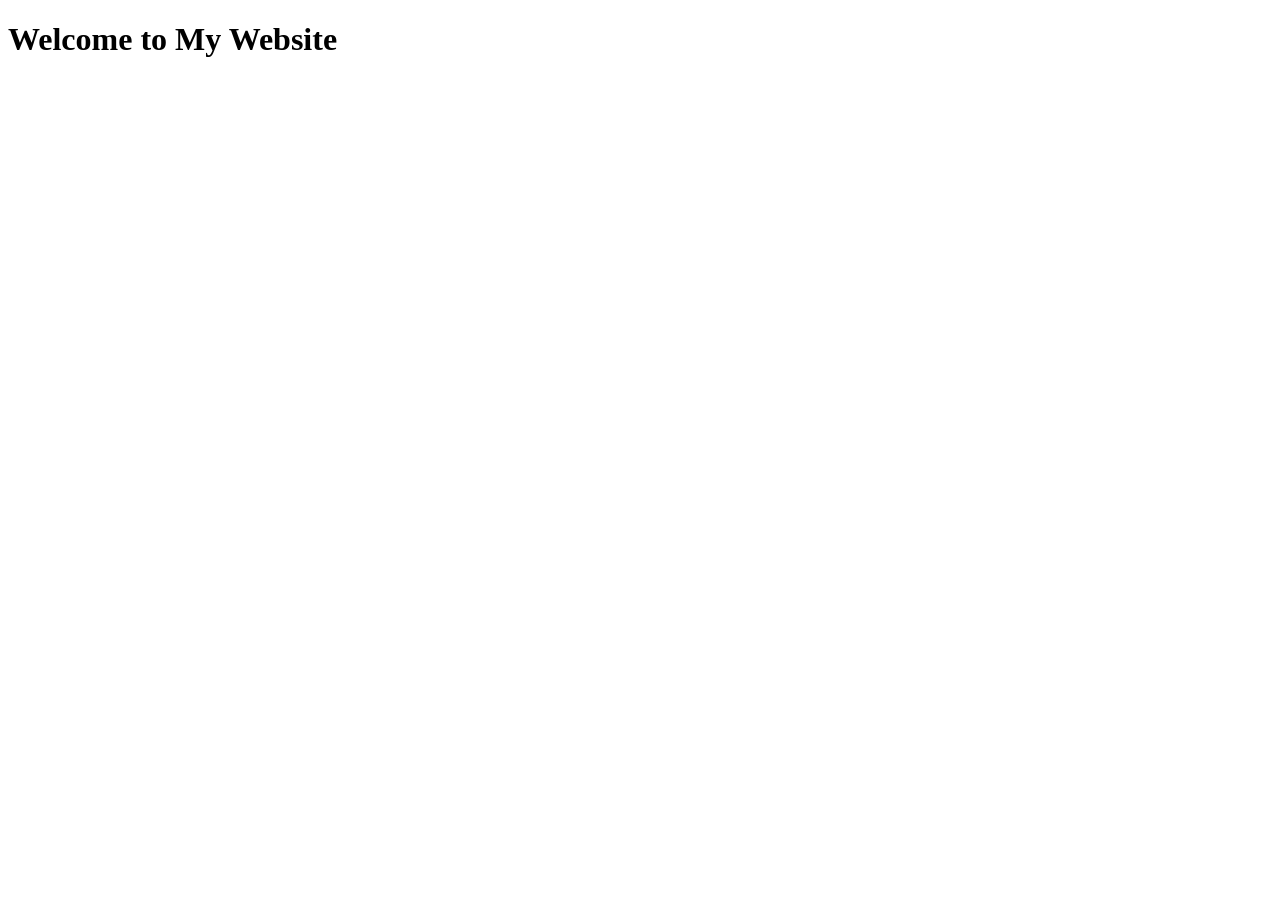
==== html/index.html @ aed86ebc "bab" ====
<!DOCTYPE html>
<html lang="en">
  <head>
    <meta charset="UTF-8">
    <meta name="viewport" content="width=device-width, initial-scale=1.0">
    <meta http-equiv="X-UA-Compatible" content="ie=edge">
    <title>My Website</title>
    <link rel="stylesheet" href="./style.css">
    <link rel="icon" href="./favicon.ico" type="image/x-icon">
  </head>
  <body>
    <main>



        
        <h1>Welcome to My Website</h1>  





    </main>
    <script src="index.js"></script>
  </body>
</html>
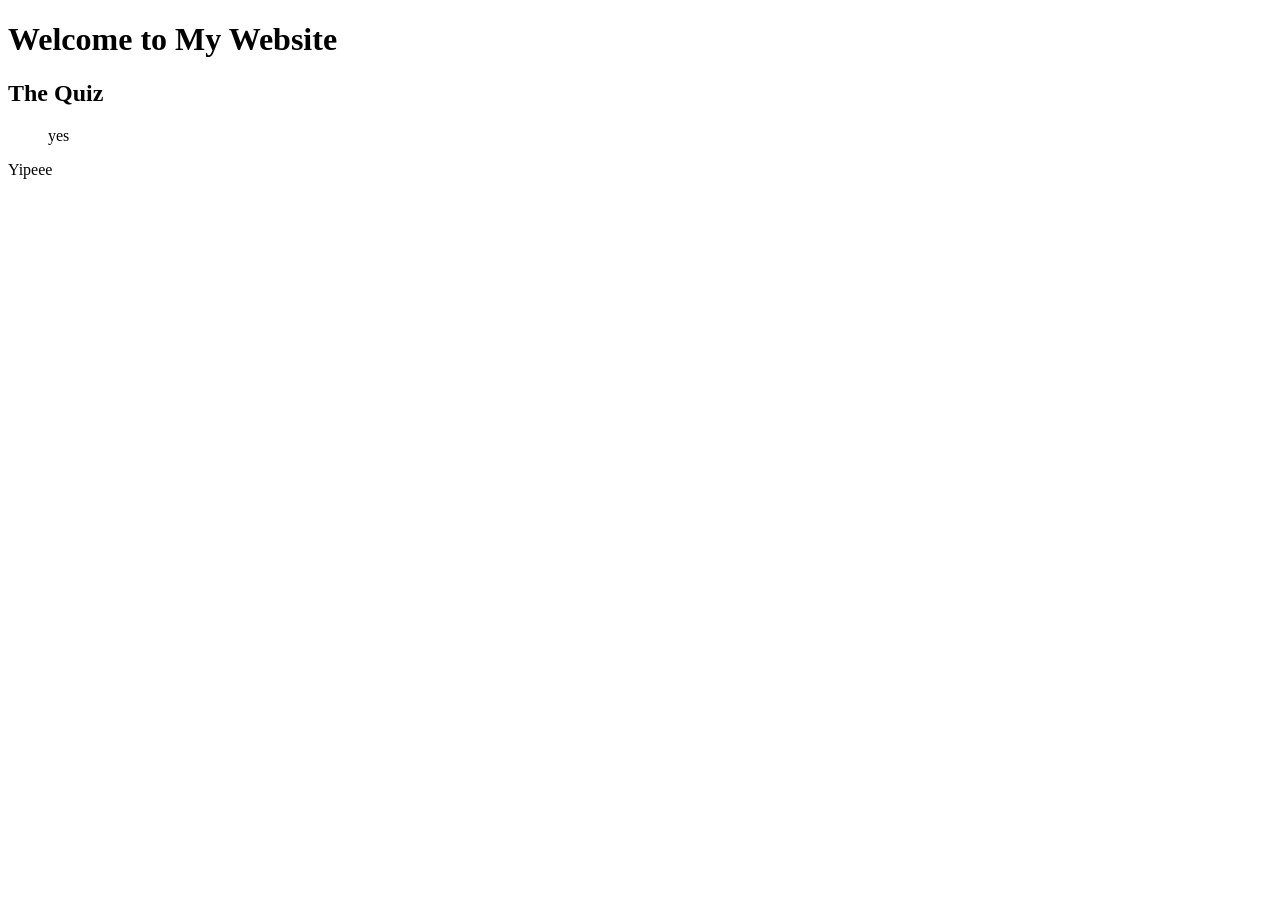
==== commit 8d901303: "made progress" ====
--- a/html/index.html
+++ b/html/index.html
@@ -11,13 +11,18 @@
   <body>
     <main>
 
-
-
         
         <h1>Welcome to My Website</h1>  
+        <h2>The Quiz</h2>
+        <blockquote>
+            <p>yes</p>
+            <cite href ="www.google.com"></cite>
+        </blockquote>
+        
 
 
 
+        <p> Yipeee</p>
 
 
     </main>
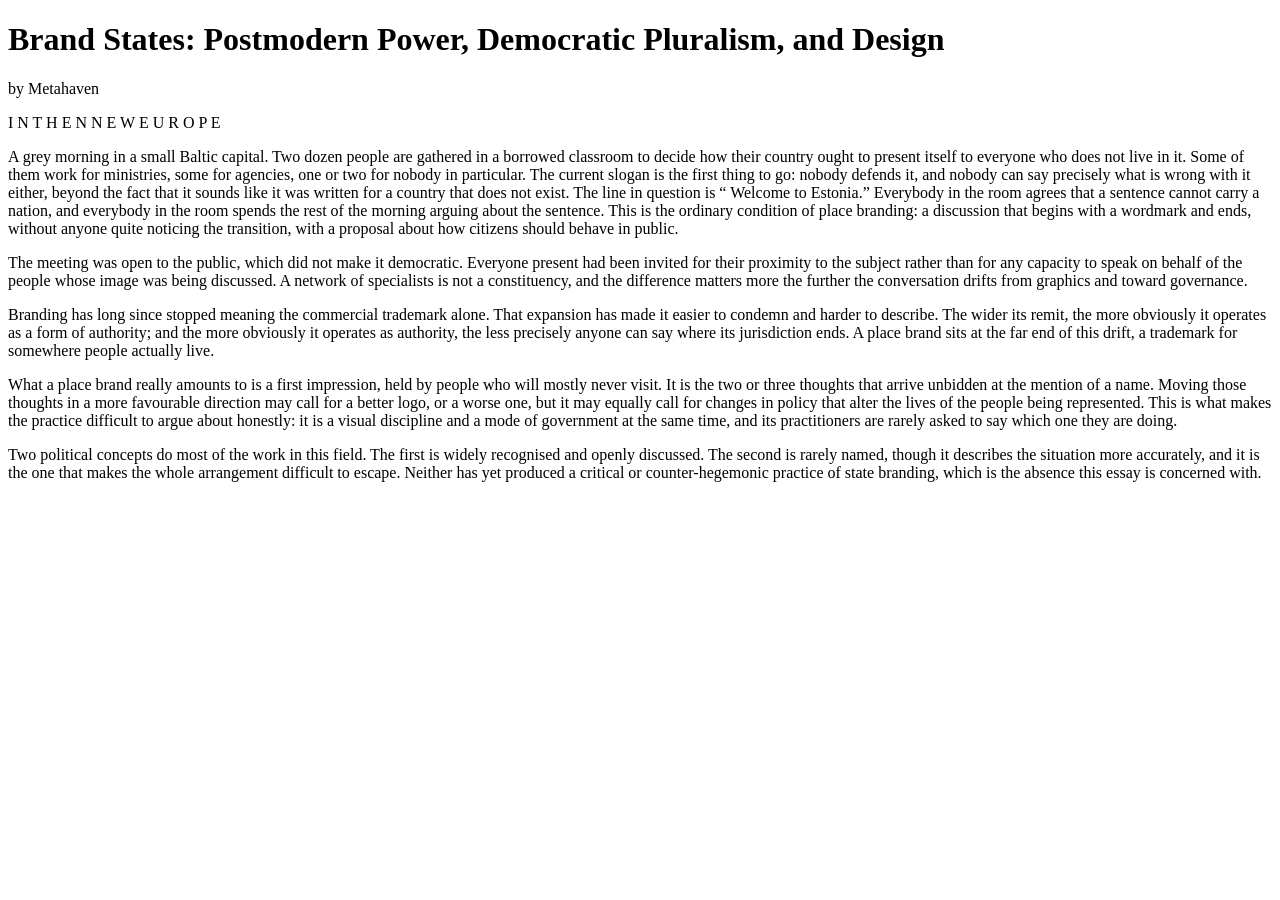
==== commit dbd0b2be: "starting again a new, christmas in the silent forst" ====
--- a/html/index.html
+++ b/html/index.html
@@ -11,21 +11,59 @@
   <body>
     <main>
 
-        
-        <h1>Welcome to My Website</h1>  
-        <h2>The Quiz</h2>
-        <blockquote>
-            <p>yes</p>
-            <cite href ="www.google.com"></cite>
-        </blockquote>
-        
 
 
 
-        <p> Yipeee</p>
 
 
-    </main>
-    <script src="index.js"></script>
+      <div class ="article-title">
+          <h1 class = "main-title">Brand States: Postmodern Power, Democratic Pluralism, and Design</h1>
+          <p class = "author"> by Metahaven</p>
+      </div>
+
+      <div class = "article-heading-1">
+          <span>I</span>
+          <span>N</span>
+          <span>T</span>
+          <span>H</span>
+          <span>E</span>
+          <span>N</span>
+          <span>N</span>
+          <span>E</span>
+          <span>W</span>
+          <span>E</span>
+          <span>U</span>
+          <span>R</span>
+          <span>O</span>
+          <span>P</span>
+          <span>E</span>
+      </div>
+
+      <div class = "article-body">
+          <p>A grey morning in a small Baltic capital. Two dozen people are gathered in a borrowed classroom to decide how their country ought to present itself to everyone who does not live in it. Some of them work for ministries, some for agencies, one or two for nobody in particular. The current slogan is the first thing to go: nobody defends it, and nobody can say precisely what is wrong with it either, beyond the fact that it sounds like it was written for a country that does not exist. The line in question is <span class="mark">&ldquo;&nbsp;Welcome to Estonia.&rdquo;</span> Everybody in the room agrees that a sentence cannot carry a nation, and everybody in the room spends the rest of the morning arguing about the sentence. This is the ordinary condition of place branding: a discussion that begins with a wordmark and ends, without anyone quite noticing the transition, with a proposal about how citizens should behave in public.</p>
+
+          <p>The meeting was open to the public, which did not make it democratic. Everyone present had been invited for their proximity to the subject rather than for any capacity to speak on behalf of the people whose image was being discussed. A network of specialists is not a constituency, and the difference matters more the further the conversation drifts from graphics and toward governance.</p>
+
+          <p>Branding has long since stopped meaning the commercial trademark alone. That expansion has made it easier to condemn and harder to describe. The wider its remit, the more obviously it operates as a form of authority; and the more obviously it operates as authority, the less precisely anyone can say where its jurisdiction ends. A place brand sits at the far end of this drift, a trademark for somewhere people actually live.</p>
+
+          <p>What a place brand really amounts to is a first impression, held by people who will mostly never visit. It is the two or three thoughts that arrive unbidden at the mention of a name. Moving those thoughts in a more favourable direction may call for a better logo, or a worse one, but it may equally call for changes in policy that alter the lives of the people being represented. This is what makes the practice difficult to argue about honestly: it is a visual discipline and a mode of government at the same time, and its practitioners are rarely asked to say which one they are doing.</p>
+
+          <p>Two political concepts do most of the work in this field. The first is widely recognised and openly discussed. The second is rarely named, though it describes the situation more accurately, and it is the one that makes the whole arrangement difficult to escape. Neither has yet produced a critical or counter-hegemonic practice of state branding, which is the absence this essay is concerned with.</p>
+
+      </div>
+
+
+
+
+
+
+
+
+
+
+
+
+
+
   </body>
 </html>
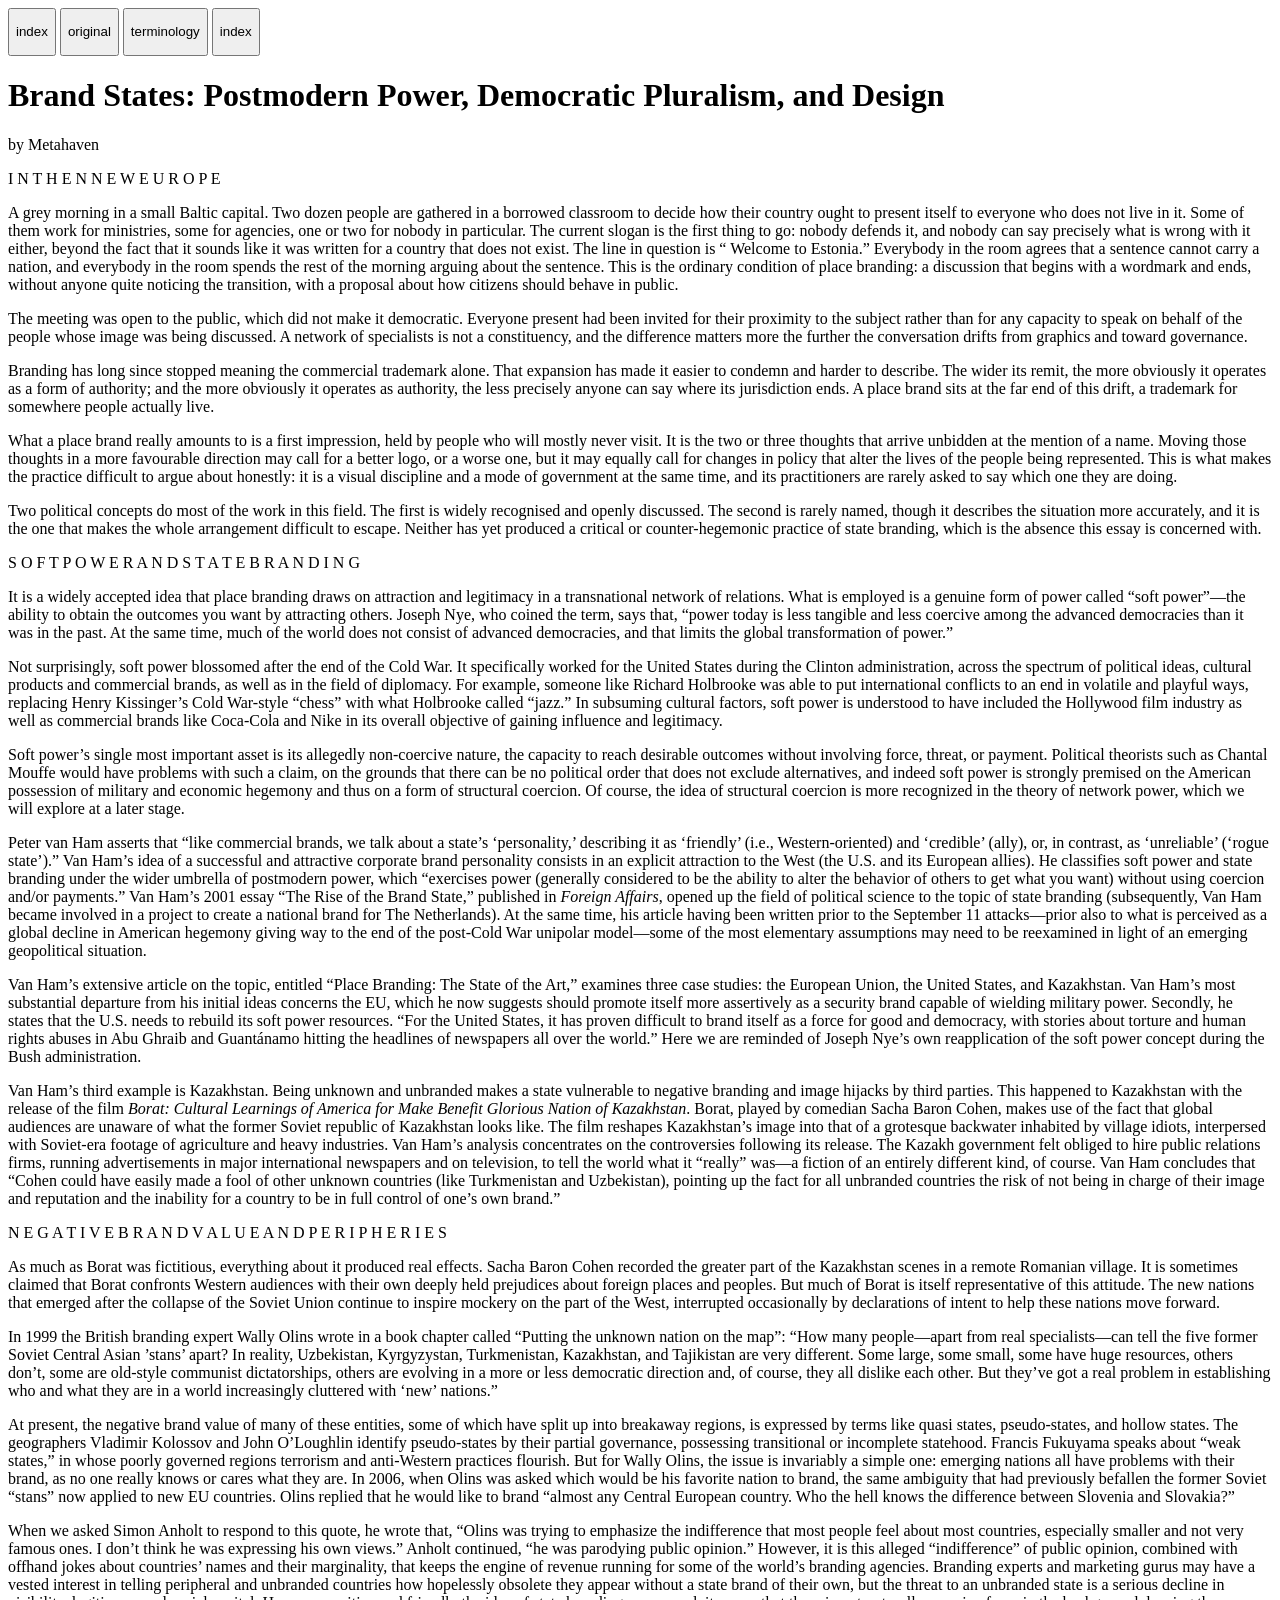
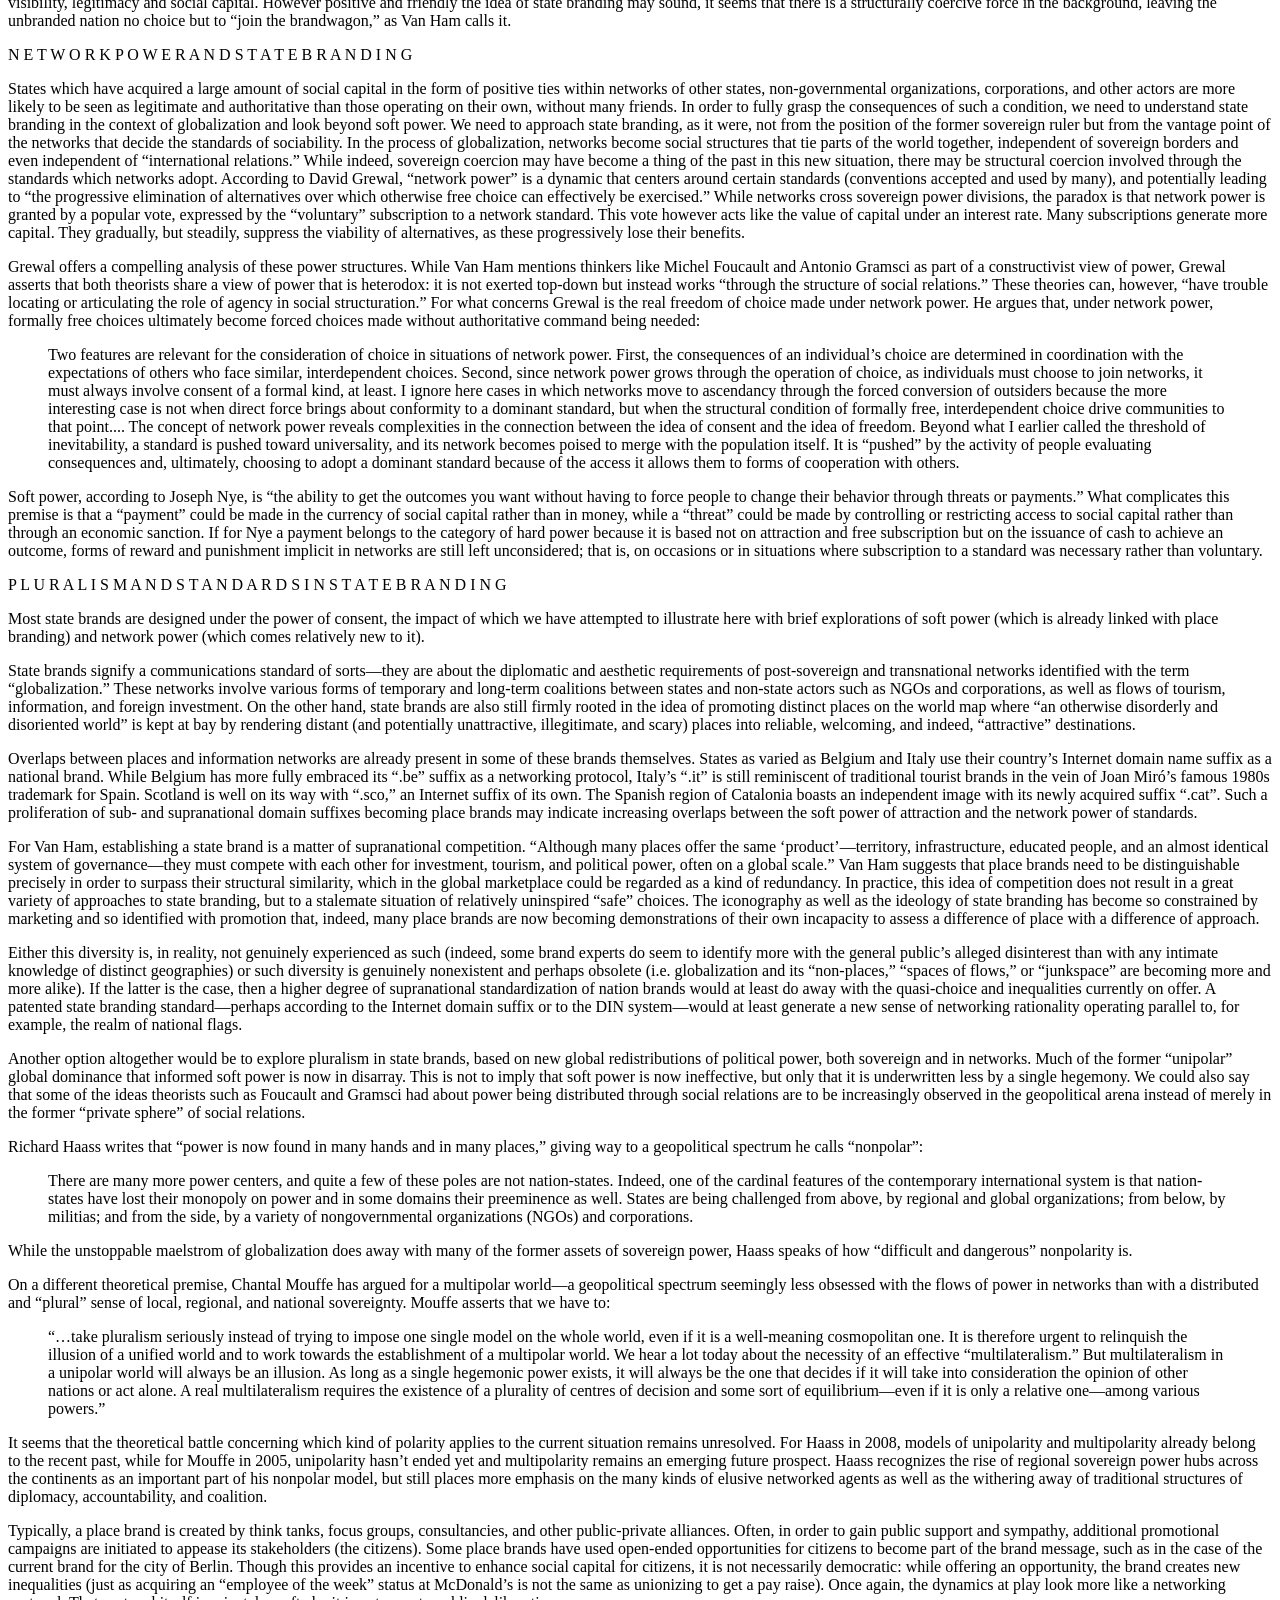
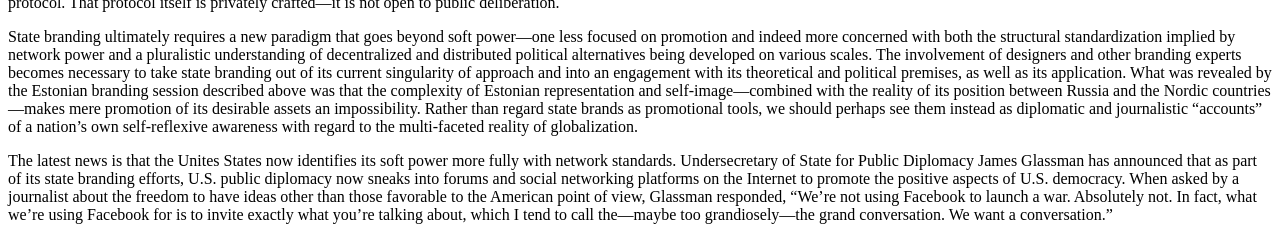
==== commit 3638afff: "navr bar added perhaps" ====
--- a/html/index.html
+++ b/html/index.html
@@ -13,6 +13,36 @@
 
 
 
+      <div class = "nav-bar">
+
+        <button class = "nav-chip-1">
+            <p class ="button-text">index</p>
+
+
+        </button>
+        <button class = "nav-chip-1">
+           <p class ="button-text">original</p>
+            
+
+
+        </button>
+        <button class = "nav-chip-1">
+            
+           <p class ="button-text">terminology</p>
+
+        </button>
+        <button>
+            <p class ="button-text">index</p>
+
+        </button>
+       
+
+
+
+      </div>
+
+
+
 
 
 
@@ -52,18 +82,231 @@
 
       </div>
 
-
-
-
-
-
-
-
-
-
-
-
-
-
+<div class="article-heading-2">
+          <span>S</span>
+          <span>O</span>
+          <span>F</span>
+          <span>T</span>
+
+          <span>P</span>
+          <span>O</span>
+          <span>W</span>
+          <span>E</span>
+          <span>R</span>
+
+          <span>A</span>
+          <span>N</span>
+          <span>D</span>
+
+          <span>S</span>
+          <span>T</span>
+          <span>A</span>
+          <span>T</span>
+          <span>E</span>
+
+          <span>B</span>
+          <span>R</span>
+          <span>A</span>
+          <span>N</span>
+          <span>D</span>
+          <span>I</span>
+          <span>N</span>
+          <span>G</span>
+      </div>
+
+      <div class="article-body">
+        <p>It is a widely accepted idea that place branding draws on attraction and legitimacy in a transnational network of relations. What is employed is a genuine form of power called “soft power”—the ability to obtain the outcomes you want by attracting others. Joseph Nye, who coined the term, says that, “power today is less tangible and less coercive among the advanced democracies than it was in the past. At the same time, much of the world does not consist of advanced democracies, and that limits the global transformation of power.”</p>
+
+        <p>Not surprisingly, soft power blossomed after the end of the Cold War. It specifically worked for the United States during the Clinton administration, across the spectrum of political ideas, cultural products and commercial brands, as well as in the field of diplomacy. For example, someone like Richard Holbrooke was able to put international conflicts to an end in volatile and playful ways, replacing Henry Kissinger’s Cold War-style “chess” with what Holbrooke called “jazz.” In subsuming cultural factors, soft power is understood to have included the Hollywood film industry as well as commercial brands like Coca-Cola and Nike in its overall objective of gaining influence and legitimacy.</p>
+
+        <p>Soft power’s single most important asset is its allegedly non-coercive nature, the capacity to reach desirable outcomes without involving force, threat, or payment. Political theorists such as Chantal Mouffe would have problems with such a claim, on the grounds that there can be no political order that does not exclude alternatives, and indeed soft power is strongly premised on the American possession of military and economic hegemony and thus on a form of structural coercion. Of course, the idea of structural coercion is more recognized in the theory of network power, which we will explore at a later stage.</p>
+
+        <p>Peter van Ham asserts that “like commercial brands, we talk about a state’s ‘personality,’ describing it as ‘friendly’ (i.e., Western-oriented) and ‘credible’ (ally), or, in contrast, as ‘unreliable’ (‘rogue state’).” Van Ham’s idea of a successful and attractive corporate brand personality consists in an explicit attraction to the West (the U.S. and its European allies). He classifies soft power and state branding under the wider umbrella of postmodern power, which “exercises power (generally considered to be the ability to alter the behavior of others to get what you want) without using coercion and/or payments.” Van Ham’s 2001 essay “The Rise of the Brand State,” published in <cite>Foreign Affairs</cite>, opened up the field of political science to the topic of state branding (subsequently, Van Ham became involved in a project to create a national brand for The Netherlands). At the same time, his article having been written prior to the September 11 attacks—prior also to what is perceived as a global decline in American hegemony giving way to the end of the post-Cold War unipolar model—some of the most elementary assumptions may need to be reexamined in light of an emerging geopolitical situation.</p>
+
+        <p>Van Ham’s extensive article on the topic, entitled “Place Branding: The State of the Art,” examines three case studies: the European Union, the United States, and Kazakhstan. Van Ham’s most substantial departure from his initial ideas concerns the EU, which he now suggests should promote itself more assertively as a security brand capable of wielding military power. Secondly, he states that the U.S. needs to rebuild its soft power resources. “For the United States, it has proven difficult to brand itself as a force for good and democracy, with stories about torture and human rights abuses in Abu Ghraib and Guantánamo hitting the headlines of newspapers all over the world.” Here we are reminded of Joseph Nye’s own reapplication of the soft power concept during the Bush administration.</p>
+
+        <p>Van Ham’s third example is Kazakhstan. Being unknown and unbranded makes a state vulnerable to negative branding and image hijacks by third parties. This happened to Kazakhstan with the release of the film <cite>Borat: Cultural Learnings of America for Make Benefit Glorious Nation of Kazakhstan</cite>. Borat, played by comedian Sacha Baron Cohen, makes use of the fact that global audiences are unaware of what the former Soviet republic of Kazakhstan looks like. The film reshapes Kazakhstan’s image into that of a grotesque backwater inhabited by village idiots, interpersed with Soviet-era footage of agriculture and heavy industries. Van Ham’s analysis concentrates on the controversies following its release. The Kazakh government felt obliged to hire public relations firms, running advertisements in major international newspapers and on television, to tell the world what it “really” was—a fiction of an entirely different kind, of course. Van Ham concludes that “Cohen could have easily made a fool of other unknown countries (like Turkmenistan and Uzbekistan), pointing up the fact for all unbranded countries the risk of not being in charge of their image and reputation and the inability for a country to be in full control of one’s own brand.”</p>
+      </div>
+
+
+      <div class="article-heading-3">
+          <span>N</span>
+          <span>E</span>
+          <span>G</span>
+          <span>A</span>
+          <span>T</span>
+          <span>I</span>
+          <span>V</span>
+          <span>E</span>
+
+          <span>B</span>
+          <span>R</span>
+          <span>A</span>
+          <span>N</span>
+          <span>D</span>
+
+          <span>V</span>
+          <span>A</span>
+          <span>L</span>
+          <span>U</span>
+          <span>E</span>
+
+          <span>A</span>
+          <span>N</span>
+          <span>D</span>
+
+          <span>P</span>
+          <span>E</span>
+          <span>R</span>
+          <span>I</span>
+          <span>P</span>
+          <span>H</span>
+          <span>E</span>
+          <span>R</span>
+          <span>I</span>
+          <span>E</span>
+          <span>S</span>
+      </div>
+
+      <div class="article-body">
+        <p>As much as Borat was fictitious, everything about it produced real effects. Sacha Baron Cohen recorded the greater part of the Kazakhstan scenes in a remote Romanian village. It is sometimes claimed that Borat confronts Western audiences with their own deeply held prejudices about foreign places and peoples. But much of Borat is itself representative of this attitude. The new nations that emerged after the collapse of the Soviet Union continue to inspire mockery on the part of the West, interrupted occasionally by declarations of intent to help these nations move forward.</p>
+
+        <p>In 1999 the British branding expert Wally Olins wrote in a book chapter called “Putting the unknown nation on the map”: “How many people—apart from real specialists—can tell the five former Soviet Central Asian ’stans’ apart? In reality, Uzbekistan, Kyrgyzystan, Turkmenistan, Kazakhstan, and Tajikistan are very different. Some large, some small, some have huge resources, others don’t, some are old-style communist dictatorships, others are evolving in a more or less democratic direction and, of course, they all dislike each other. But they’ve got a real problem in establishing who and what they are in a world increasingly cluttered with ‘new’ nations.”</p>
+
+        <p>At present, the negative brand value of many of these entities, some of which have split up into breakaway regions, is expressed by terms like quasi states, pseudo-states, and hollow states. The geographers Vladimir Kolossov and John O’Loughlin identify pseudo-states by their partial governance, possessing transitional or incomplete statehood. Francis Fukuyama speaks about “weak states,” in whose poorly governed regions terrorism and anti-Western practices flourish. But for Wally Olins, the issue is invariably a simple one: emerging nations all have problems with their brand, as no one really knows or cares what they are. In 2006, when Olins was asked which would be his favorite nation to brand, the same ambiguity that had previously befallen the former Soviet “stans” now applied to new EU countries. Olins replied that he would like to brand “almost any Central European country. Who the hell knows the difference between Slovenia and Slovakia?”</p>
+
+        <p>When we asked Simon Anholt to respond to this quote, he wrote that, “Olins was trying to emphasize the indifference that most people feel about most countries, especially smaller and not very famous ones. I don’t think he was expressing his own views.” Anholt continued, “he was parodying public opinion.” However, it is this alleged “indifference” of public opinion, combined with offhand jokes about countries’ names and their marginality, that keeps the engine of revenue running for some of the world’s branding agencies. Branding experts and marketing gurus may have a vested interest in telling peripheral and unbranded countries how hopelessly obsolete they appear without a state brand of their own, but the threat to an unbranded state is a serious decline in visibility, legitimacy and social capital. However positive and friendly the idea of state branding may sound, it seems that there is a structurally coercive force in the background, leaving the unbranded nation no choice but to “join the brandwagon,” as Van Ham calls it.</p>
+      </div>
+
+
+      <div class="article-heading-4">
+          <span>N</span>
+          <span>E</span>
+          <span>T</span>
+          <span>W</span>
+          <span>O</span>
+          <span>R</span>
+          <span>K</span>
+
+          <span>P</span>
+          <span>O</span>
+          <span>W</span>
+          <span>E</span>
+          <span>R</span>
+
+          <span>A</span>
+          <span>N</span>
+          <span>D</span>
+
+          <span>S</span>
+          <span>T</span>
+          <span>A</span>
+          <span>T</span>
+          <span>E</span>
+
+          <span>B</span>
+          <span>R</span>
+          <span>A</span>
+          <span>N</span>
+          <span>D</span>
+          <span>I</span>
+          <span>N</span>
+          <span>G</span>
+      </div>
+
+      <div class="article-body">
+        <p>States which have acquired a large amount of social capital in the form of positive ties within networks of other states, non-governmental organizations, corporations, and other actors are more likely to be seen as legitimate and authoritative than those operating on their own, without many friends. In order to fully grasp the consequences of such a condition, we need to understand state branding in the context of globalization and look beyond soft power. We need to approach state branding, as it were, not from the position of the former sovereign ruler but from the vantage point of the networks that decide the standards of sociability. In the process of globalization, networks become social structures that tie parts of the world together, independent of sovereign borders and even independent of “international relations.” While indeed, sovereign coercion may have become a thing of the past in this new situation, there may be structural coercion involved through the standards which networks adopt. According to David Grewal, “network power” is a dynamic that centers around certain standards (conventions accepted and used by many), and potentially leading to “the progressive elimination of alternatives over which otherwise free choice can effectively be exercised.” While networks cross sovereign power divisions, the paradox is that network power is granted by a popular vote, expressed by the “voluntary” subscription to a network standard. This vote however acts like the value of capital under an interest rate. Many subscriptions generate more capital. They gradually, but steadily, suppress the viability of alternatives, as these progressively lose their benefits.</p>
+
+        <p>Grewal offers a compelling analysis of these power structures. While Van Ham mentions thinkers like Michel Foucault and Antonio Gramsci as part of a constructivist view of power, Grewal asserts that both theorists share a view of power that is heterodox: it is not exerted top-down but instead works “through the structure of social relations.” These theories can, however, “have trouble locating or articulating the role of agency in social structuration.” For what concerns Grewal is the real freedom of choice made under network power. He argues that, under network power, formally free choices ultimately become forced choices made without authoritative command being needed:</p>
+
+        <blockquote>
+          <p>Two features are relevant for the consideration of choice in situations of network power. First, the consequences of an individual’s choice are determined in coordination with the expectations of others who face similar, interdependent choices. Second, since network power grows through the operation of choice, as individuals must choose to join networks, it must always involve consent of a formal kind, at least. I ignore here cases in which networks move to ascendancy through the forced conversion of outsiders because the more interesting case is not when direct force brings about conformity to a dominant standard, but when the structural condition of formally free, interdependent choice drive communities to that point.... The concept of network power reveals complexities in the connection between the idea of consent and the idea of freedom. Beyond what I earlier called the threshold of inevitability, a standard is pushed toward universality, and its network becomes poised to merge with the population itself. It is “pushed” by the activity of people evaluating consequences and, ultimately, choosing to adopt a dominant standard because of the access it allows them to forms of cooperation with others.</p>
+        </blockquote>
+
+        <p>Soft power, according to Joseph Nye, is “the ability to get the outcomes you want without having to force people to change their behavior through threats or payments.” What complicates this premise is that a “payment” could be made in the currency of social capital rather than in money, while a “threat” could be made by controlling or restricting access to social capital rather than through an economic sanction. If for Nye a payment belongs to the category of hard power because it is based not on attraction and free subscription but on the issuance of cash to achieve an outcome, forms of reward and punishment implicit in networks are still left unconsidered; that is, on occasions or in situations where subscription to a standard was necessary rather than voluntary.</p>
+      </div>
+
+
+      <div class="article-heading-5">
+          <span>P</span>
+          <span>L</span>
+          <span>U</span>
+          <span>R</span>
+          <span>A</span>
+          <span>L</span>
+          <span>I</span>
+          <span>S</span>
+          <span>M</span>
+
+          <span>A</span>
+          <span>N</span>
+          <span>D</span>
+
+          <span>S</span>
+          <span>T</span>
+          <span>A</span>
+          <span>N</span>
+          <span>D</span>
+          <span>A</span>
+          <span>R</span>
+          <span>D</span>
+          <span>S</span>
+
+          <span>I</span>
+          <span>N</span>
+
+          <span>S</span>
+          <span>T</span>
+          <span>A</span>
+          <span>T</span>
+          <span>E</span>
+
+          <span>B</span>
+          <span>R</span>
+          <span>A</span>
+          <span>N</span>
+          <span>D</span>
+          <span>I</span>
+          <span>N</span>
+          <span>G</span>
+      </div>
+
+      <div class="article-body">
+        <p>Most state brands are designed under the power of consent, the impact of which we have attempted to illustrate here with brief explorations of soft power (which is already linked with place branding) and network power (which comes relatively new to it).</p>
+
+        <p>State brands signify a communications standard of sorts—they are about the diplomatic and aesthetic requirements of post-sovereign and transnational networks identified with the term “globalization.” These networks involve various forms of temporary and long-term coalitions between states and non-state actors such as NGOs and corporations, as well as flows of tourism, information, and foreign investment. On the other hand, state brands are also still firmly rooted in the idea of promoting distinct places on the world map where “an otherwise disorderly and disoriented world” is kept at bay by rendering distant (and potentially unattractive, illegitimate, and scary) places into reliable, welcoming, and indeed, “attractive” destinations.</p>
+
+        <p>Overlaps between places and information networks are already present in some of these brands themselves. States as varied as Belgium and Italy use their country’s Internet domain name suffix as a national brand. While Belgium has more fully embraced its “.be” suffix as a networking protocol, Italy’s “.it” is still reminiscent of traditional tourist brands in the vein of Joan Miró’s famous 1980s trademark for Spain. Scotland is well on its way with “.sco,” an Internet suffix of its own. The Spanish region of Catalonia boasts an independent image with its newly acquired suffix “.cat”. Such a proliferation of sub- and supranational domain suffixes becoming place brands may indicate increasing overlaps between the soft power of attraction and the network power of standards.</p>
+
+        <p>For Van Ham, establishing a state brand is a matter of supranational competition. “Although many places offer the same ‘product’—territory, infrastructure, educated people, and an almost identical system of governance—they must compete with each other for investment, tourism, and political power, often on a global scale.” Van Ham suggests that place brands need to be distinguishable precisely in order to surpass their structural similarity, which in the global marketplace could be regarded as a kind of redundancy. In practice, this idea of competition does not result in a great variety of approaches to state branding, but to a stalemate situation of relatively uninspired “safe” choices. The iconography as well as the ideology of state branding has become so constrained by marketing and so identified with promotion that, indeed, many place brands are now becoming demonstrations of their own incapacity to assess a difference of place with a difference of approach.</p>
+
+        <p>Either this diversity is, in reality, not genuinely experienced as such (indeed, some brand experts do seem to identify more with the general public’s alleged disinterest than with any intimate knowledge of distinct geographies) or such diversity is genuinely nonexistent and perhaps obsolete (i.e. globalization and its “non-places,” “spaces of flows,” or “junkspace” are becoming more and more alike). If the latter is the case, then a higher degree of supranational standardization of nation brands would at least do away with the quasi-choice and inequalities currently on offer. A patented state branding standard—perhaps according to the Internet domain suffix or to the DIN system—would at least generate a new sense of networking rationality operating parallel to, for example, the realm of national flags.</p>
+
+        <p>Another option altogether would be to explore pluralism in state brands, based on new global redistributions of political power, both sovereign and in networks. Much of the former “unipolar” global dominance that informed soft power is now in disarray. This is not to imply that soft power is now ineffective, but only that it is underwritten less by a single hegemony. We could also say that some of the ideas theorists such as Foucault and Gramsci had about power being distributed through social relations are to be increasingly observed in the geopolitical arena instead of merely in the former “private sphere” of social relations.</p>
+
+        <p>Richard Haass writes that “power is now found in many hands and in many places,” giving way to a geopolitical spectrum he calls “nonpolar”:</p>
+
+        <blockquote>
+          <p>There are many more power centers, and quite a few of these poles are not nation-states. Indeed, one of the cardinal features of the contemporary international system is that nation-states have lost their monopoly on power and in some domains their preeminence as well. States are being challenged from above, by regional and global organizations; from below, by militias; and from the side, by a variety of nongovernmental organizations (NGOs) and corporations.</p>
+        </blockquote>
+
+        <p>While the unstoppable maelstrom of globalization does away with many of the former assets of sovereign power, Haass speaks of how “difficult and dangerous” nonpolarity is.</p>
+
+        <p>On a different theoretical premise, Chantal Mouffe has argued for a multipolar world—a geopolitical spectrum seemingly less obsessed with the flows of power in networks than with a distributed and “plural” sense of local, regional, and national sovereignty. Mouffe asserts that we have to:</p>
+
+        <blockquote>
+          <p>“…take pluralism seriously instead of trying to impose one single model on the whole world, even if it is a well-meaning cosmopolitan one. It is therefore urgent to relinquish the illusion of a unified world and to work towards the establishment of a multipolar world. We hear a lot today about the necessity of an effective “multilateralism.” But multilateralism in a unipolar world will always be an illusion. As long as a single hegemonic power exists, it will always be the one that decides if it will take into consideration the opinion of other nations or act alone. A real multilateralism requires the existence of a plurality of centres of decision and some sort of equilibrium—even if it is only a relative one—among various powers.”</p>
+        </blockquote>
+
+        <p>It seems that the theoretical battle concerning which kind of polarity applies to the current situation remains unresolved. For Haass in 2008, models of unipolarity and multipolarity already belong to the recent past, while for Mouffe in 2005, unipolarity hasn’t ended yet and multipolarity remains an emerging future prospect. Haass recognizes the rise of regional sovereign power hubs across the continents as an important part of his nonpolar model, but still places more emphasis on the many kinds of elusive networked agents as well as the withering away of traditional structures of diplomacy, accountability, and coalition.</p>
+
+        <p>Typically, a place brand is created by think tanks, focus groups, consultancies, and other public-private alliances. Often, in order to gain public support and sympathy, additional promotional campaigns are initiated to appease its stakeholders (the citizens). Some place brands have used open-ended opportunities for citizens to become part of the brand message, such as in the case of the current brand for the city of Berlin. Though this provides an incentive to enhance social capital for citizens, it is not necessarily democratic: while offering an opportunity, the brand creates new inequalities (just as acquiring an “employee of the week” status at McDonald’s is not the same as unionizing to get a pay raise). Once again, the dynamics at play look more like a networking protocol. That protocol itself is privately crafted—it is not open to public deliberation.</p>
+
+        <p>State branding ultimately requires a new paradigm that goes beyond soft power—one less focused on promotion and indeed more concerned with both the structural standardization implied by network power and a pluralistic understanding of decentralized and distributed political alternatives being developed on various scales. The involvement of designers and other branding experts becomes necessary to take state branding out of its current singularity of approach and into an engagement with its theoretical and political premises, as well as its application. What was revealed by the Estonian branding session described above was that the complexity of Estonian representation and self-image—combined with the reality of its position between Russia and the Nordic countries—makes mere promotion of its desirable assets an impossibility. Rather than regard state brands as promotional tools, we should perhaps see them instead as diplomatic and journalistic “accounts” of a nation’s own self-reflexive awareness with regard to the multi-faceted reality of globalization.</p>
+
+        <p>The latest news is that the Unites States now identifies its soft power more fully with network standards. Undersecretary of State for Public Diplomacy James Glassman has announced that as part of its state branding efforts, U.S. public diplomacy now sneaks into forums and social networking platforms on the Internet to promote the positive aspects of U.S. democracy. When asked by a journalist about the freedom to have ideas other than those favorable to the American point of view, Glassman responded, “We’re not using Facebook to launch a war. Absolutely not. In fact, what we’re using Facebook for is to invite exactly what you’re talking about, which I tend to call the—maybe too grandiosely—the grand conversation. We want a conversation.”</p>
+      </div>
+
+    </main>
   </body>
 </html>
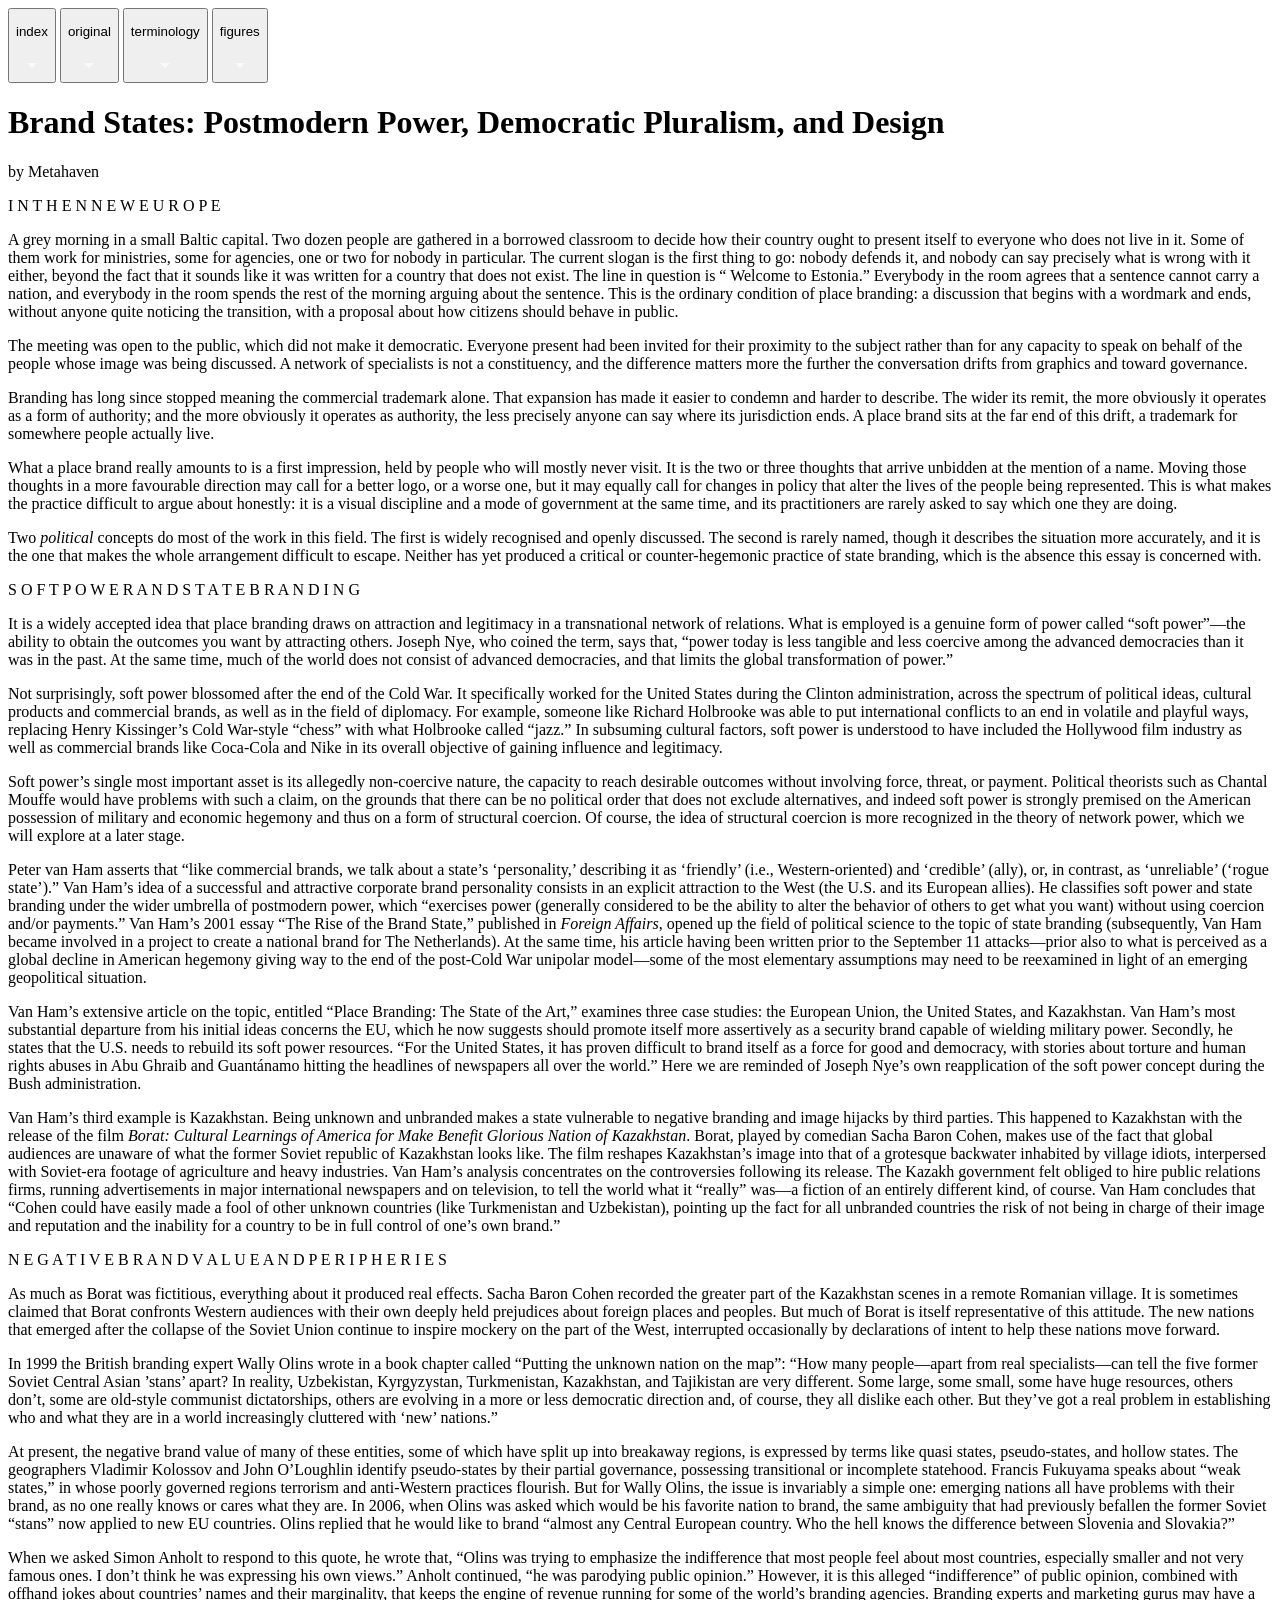
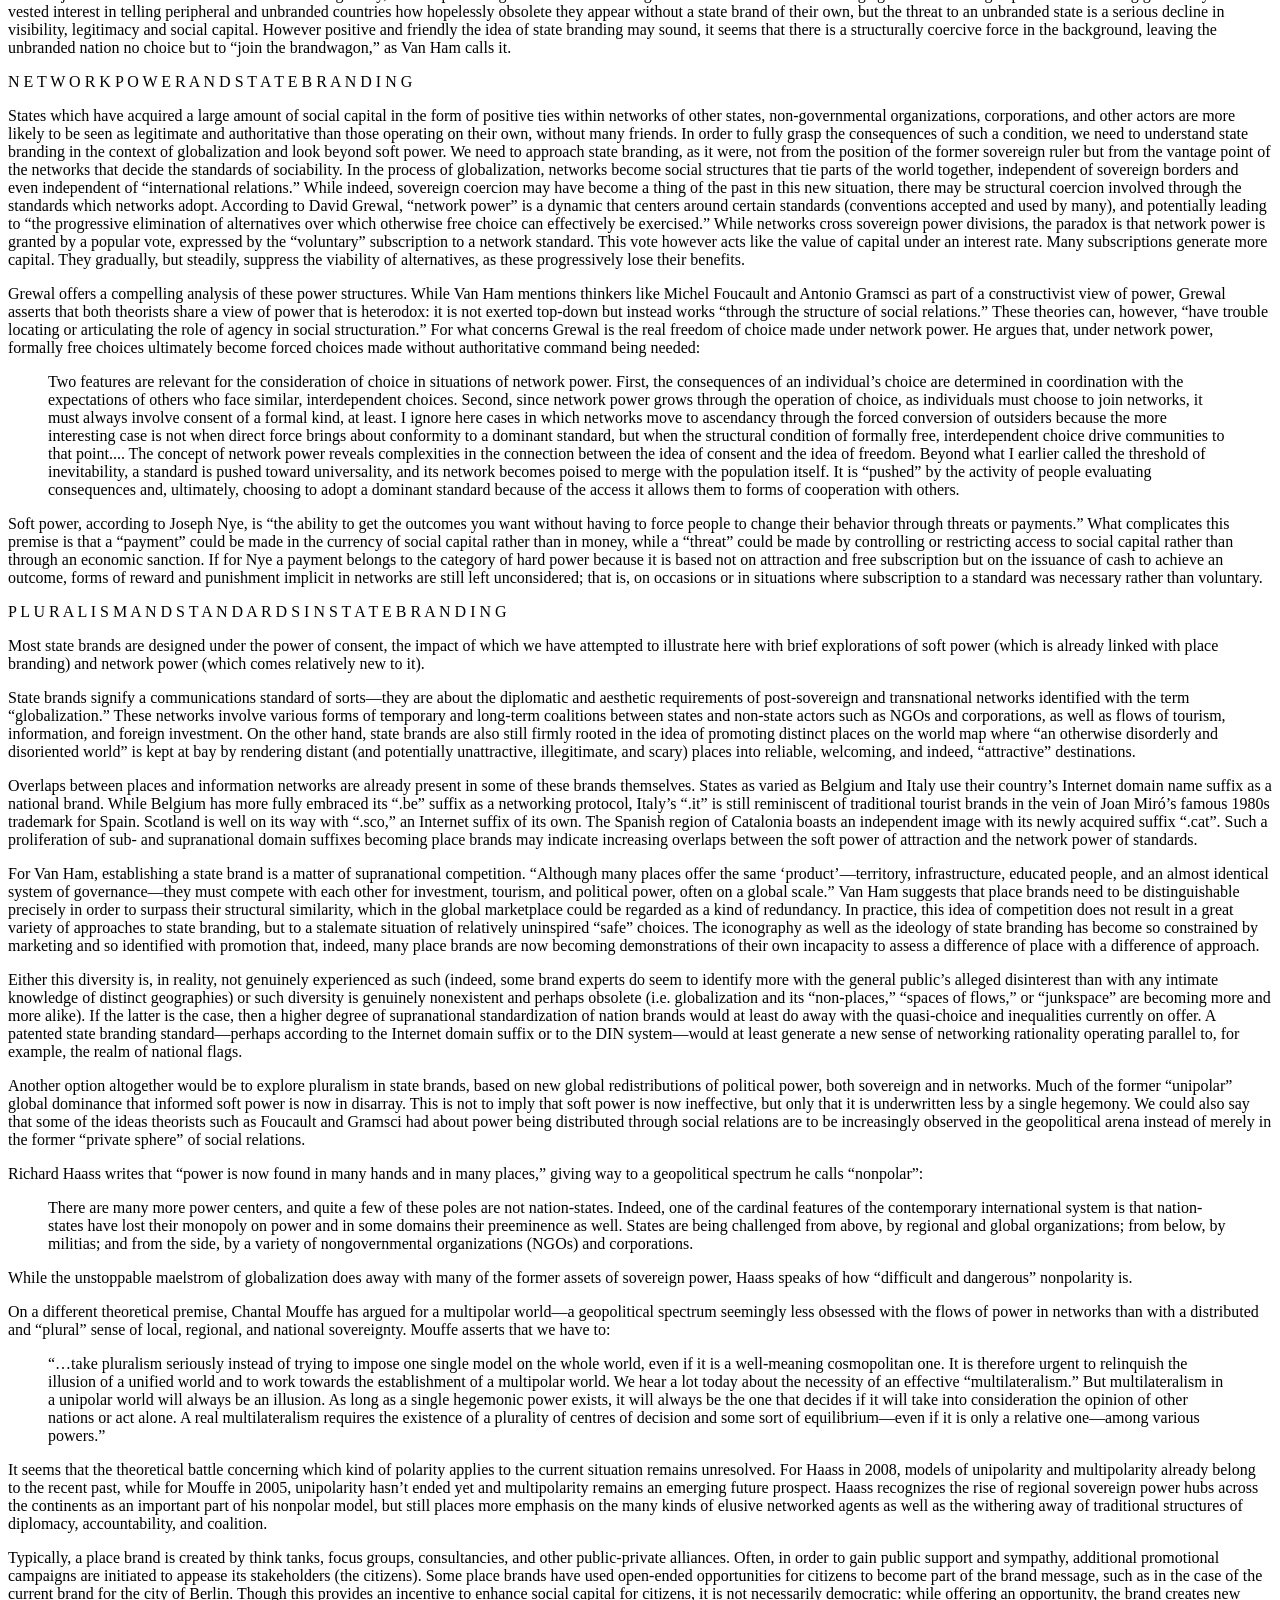
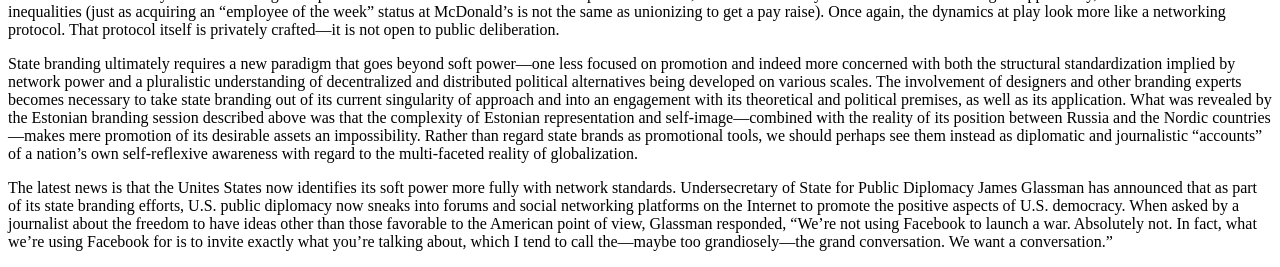
==== commit f87f6d77: "yipeee added some new stuff do not know what tho my bad" ====
--- a/html/index.html
+++ b/html/index.html
@@ -9,30 +9,45 @@
     <link rel="icon" href="./favicon.ico" type="image/x-icon">
   </head>
   <body>
+
+
+
+<!---------------------------------------------------------------------->
     <main>
+      <div class = graident-header>
+
+
+      </div>
+
+
+<!---------------------------------------------------------------------->
 
 
 
       <div class = "nav-bar">
 
-        <button class = "nav-chip-1">
-            <p class ="button-text">index</p>
+        <button class = "nav-chip">
+            <p class ="nav-text">index</p>
+            <img class="caret" src="../Assets/arrow_drop_down.svg" alt="">
 
 
         </button>
-        <button class = "nav-chip-1">
-           <p class ="button-text">original</p>
+        <button class = "nav-chip">
+           <p class ="nav-text">original</p>
+           <img class="caret" src="../Assets/arrow_drop_down.svg" alt="">
             
 
 
         </button>
-        <button class = "nav-chip-1">
+        <button class = "nav-chip">
             
-           <p class ="button-text">terminology</p>
+           <p class ="nav-text">terminology</p>
+           <img class="caret" src="../Assets/arrow_drop_down.svg" alt="">
 
         </button>
-        <button>
-            <p class ="button-text">index</p>
+        <button class = "nav-chip">
+            <p class ="nav-text">figures</p>
+           <img class="caret" src="../Assets/arrow_drop_down.svg" alt="">
 
         </button>
        
@@ -43,6 +58,8 @@
 
 
 
+
+<!---------------------------------------------------------------------->
 
 
 
@@ -51,6 +68,9 @@
           <p class = "author"> by Metahaven</p>
       </div>
 
+
+<!---------------------------------------------------------------------->
+<section class = "block-1">
       <div class = "article-heading-1">
           <span>I</span>
           <span>N</span>
@@ -68,6 +88,7 @@
           <span>P</span>
           <span>E</span>
       </div>
+
 
       <div class = "article-body">
           <p>A grey morning in a small Baltic capital. Two dozen people are gathered in a borrowed classroom to decide how their country ought to present itself to everyone who does not live in it. Some of them work for ministries, some for agencies, one or two for nobody in particular. The current slogan is the first thing to go: nobody defends it, and nobody can say precisely what is wrong with it either, beyond the fact that it sounds like it was written for a country that does not exist. The line in question is <span class="mark">&ldquo;&nbsp;Welcome to Estonia.&rdquo;</span> Everybody in the room agrees that a sentence cannot carry a nation, and everybody in the room spends the rest of the morning arguing about the sentence. This is the ordinary condition of place branding: a discussion that begins with a wordmark and ends, without anyone quite noticing the transition, with a proposal about how citizens should behave in public.</p>
@@ -78,9 +99,12 @@
 
           <p>What a place brand really amounts to is a first impression, held by people who will mostly never visit. It is the two or three thoughts that arrive unbidden at the mention of a name. Moving those thoughts in a more favourable direction may call for a better logo, or a worse one, but it may equally call for changes in policy that alter the lives of the people being represented. This is what makes the practice difficult to argue about honestly: it is a visual discipline and a mode of government at the same time, and its practitioners are rarely asked to say which one they are doing.</p>
 
-          <p>Two political concepts do most of the work in this field. The first is widely recognised and openly discussed. The second is rarely named, though it describes the situation more accurately, and it is the one that makes the whole arrangement difficult to escape. Neither has yet produced a critical or counter-hegemonic practice of state branding, which is the absence this essay is concerned with.</p>
-
-      </div>
+          <p>Two <dfn>political</dfn> concepts do most of the work in this field. The first is widely recognised and openly discussed. The second is rarely named, though it describes the situation more accurately, and it is the one that makes the whole arrangement difficult to escape. Neither has yet produced a critical or counter-hegemonic practice of state branding, which is the absence this essay is concerned with.</p>
+
+      </div>
+
+</section>
+<section class = "block-2">
 
 <div class="article-heading-2">
           <span>S</span>
@@ -127,7 +151,9 @@
 
         <p>Van Ham’s third example is Kazakhstan. Being unknown and unbranded makes a state vulnerable to negative branding and image hijacks by third parties. This happened to Kazakhstan with the release of the film <cite>Borat: Cultural Learnings of America for Make Benefit Glorious Nation of Kazakhstan</cite>. Borat, played by comedian Sacha Baron Cohen, makes use of the fact that global audiences are unaware of what the former Soviet republic of Kazakhstan looks like. The film reshapes Kazakhstan’s image into that of a grotesque backwater inhabited by village idiots, interpersed with Soviet-era footage of agriculture and heavy industries. Van Ham’s analysis concentrates on the controversies following its release. The Kazakh government felt obliged to hire public relations firms, running advertisements in major international newspapers and on television, to tell the world what it “really” was—a fiction of an entirely different kind, of course. Van Ham concludes that “Cohen could have easily made a fool of other unknown countries (like Turkmenistan and Uzbekistan), pointing up the fact for all unbranded countries the risk of not being in charge of their image and reputation and the inability for a country to be in full control of one’s own brand.”</p>
       </div>
-
+</section>
+
+<section>
 
       <div class="article-heading-3">
           <span>N</span>
@@ -178,7 +204,10 @@
         <p>When we asked Simon Anholt to respond to this quote, he wrote that, “Olins was trying to emphasize the indifference that most people feel about most countries, especially smaller and not very famous ones. I don’t think he was expressing his own views.” Anholt continued, “he was parodying public opinion.” However, it is this alleged “indifference” of public opinion, combined with offhand jokes about countries’ names and their marginality, that keeps the engine of revenue running for some of the world’s branding agencies. Branding experts and marketing gurus may have a vested interest in telling peripheral and unbranded countries how hopelessly obsolete they appear without a state brand of their own, but the threat to an unbranded state is a serious decline in visibility, legitimacy and social capital. However positive and friendly the idea of state branding may sound, it seems that there is a structurally coercive force in the background, leaving the unbranded nation no choice but to “join the brandwagon,” as Van Ham calls it.</p>
       </div>
 
-
+</section>
+
+
+<section>
       <div class="article-heading-4">
           <span>N</span>
           <span>E</span>
@@ -226,6 +255,9 @@
         <p>Soft power, according to Joseph Nye, is “the ability to get the outcomes you want without having to force people to change their behavior through threats or payments.” What complicates this premise is that a “payment” could be made in the currency of social capital rather than in money, while a “threat” could be made by controlling or restricting access to social capital rather than through an economic sanction. If for Nye a payment belongs to the category of hard power because it is based not on attraction and free subscription but on the issuance of cash to achieve an outcome, forms of reward and punishment implicit in networks are still left unconsidered; that is, on occasions or in situations where subscription to a standard was necessary rather than voluntary.</p>
       </div>
 
+</section>
+
+<section class = "block">
 
       <div class="article-heading-5">
           <span>P</span>
@@ -306,7 +338,7 @@
 
         <p>The latest news is that the Unites States now identifies its soft power more fully with network standards. Undersecretary of State for Public Diplomacy James Glassman has announced that as part of its state branding efforts, U.S. public diplomacy now sneaks into forums and social networking platforms on the Internet to promote the positive aspects of U.S. democracy. When asked by a journalist about the freedom to have ideas other than those favorable to the American point of view, Glassman responded, “We’re not using Facebook to launch a war. Absolutely not. In fact, what we’re using Facebook for is to invite exactly what you’re talking about, which I tend to call the—maybe too grandiosely—the grand conversation. We want a conversation.”</p>
       </div>
-
+</section>
     </main>
   </body>
 </html>
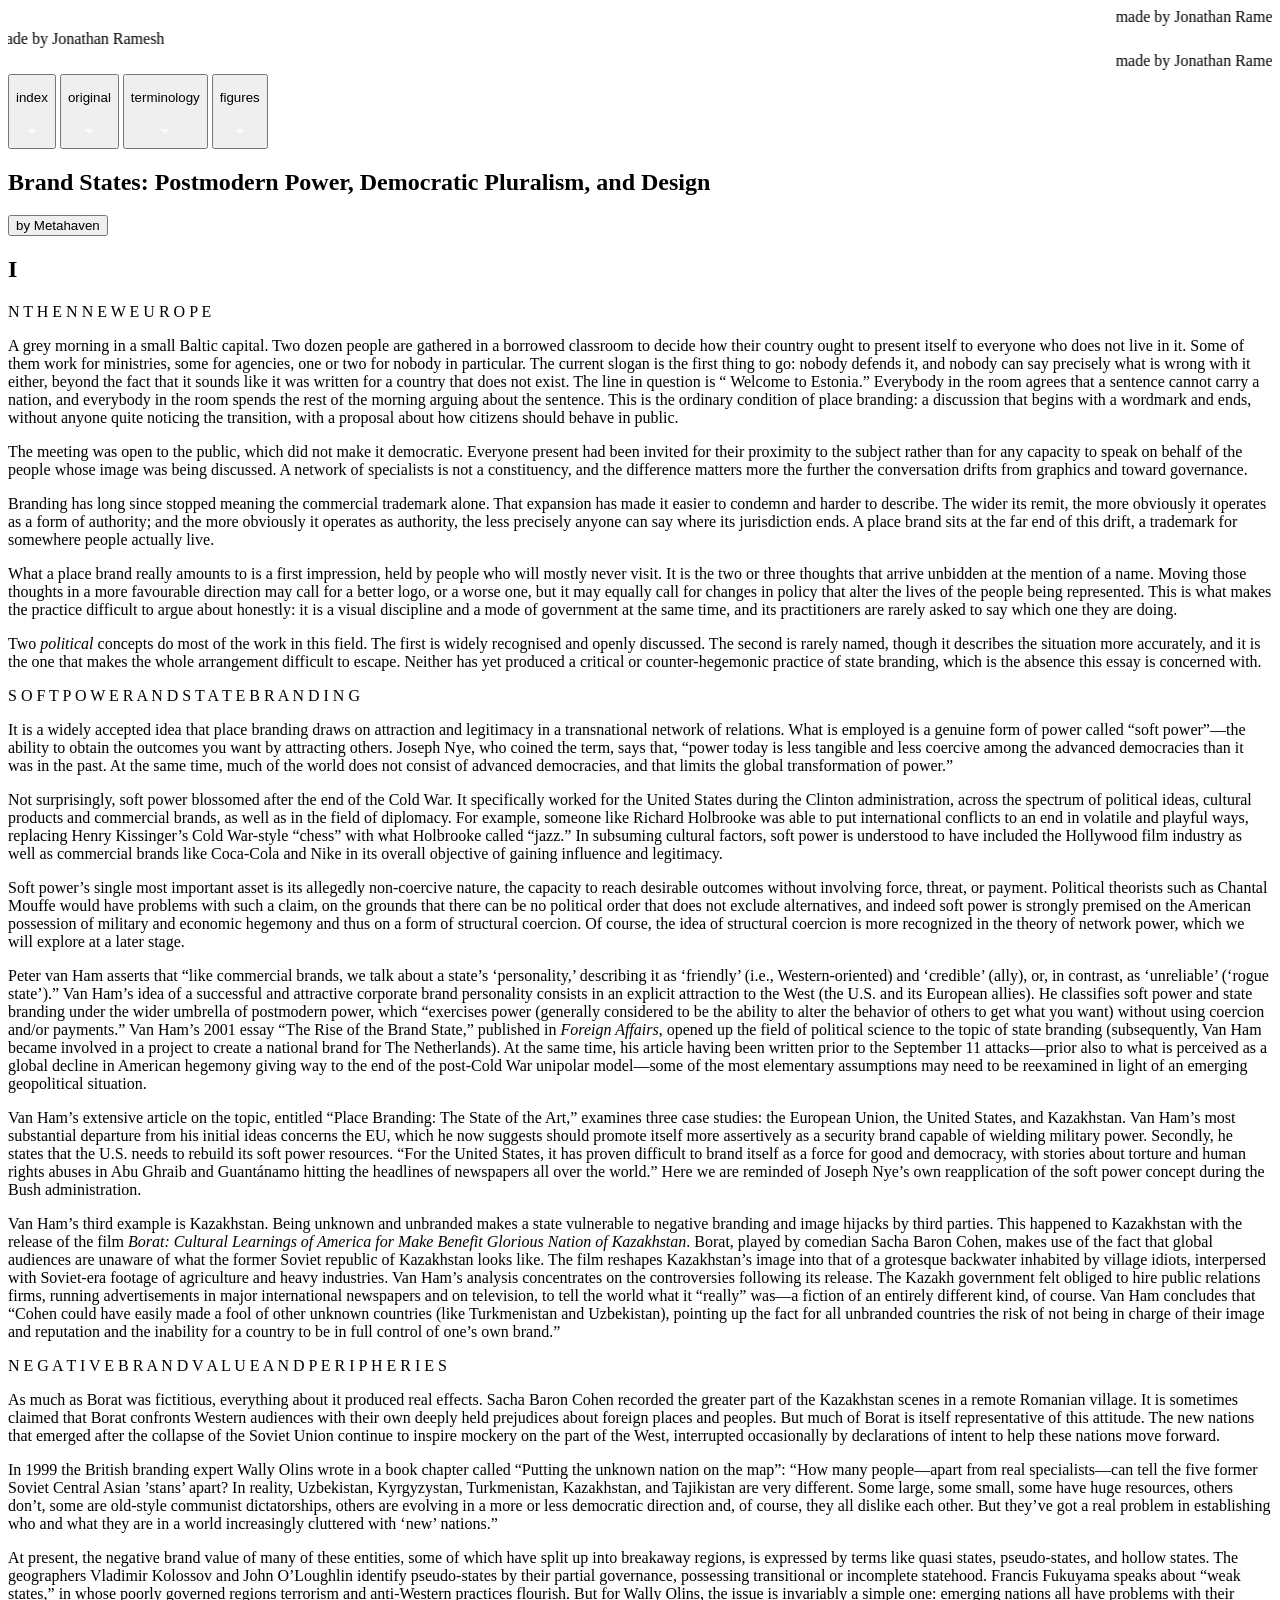
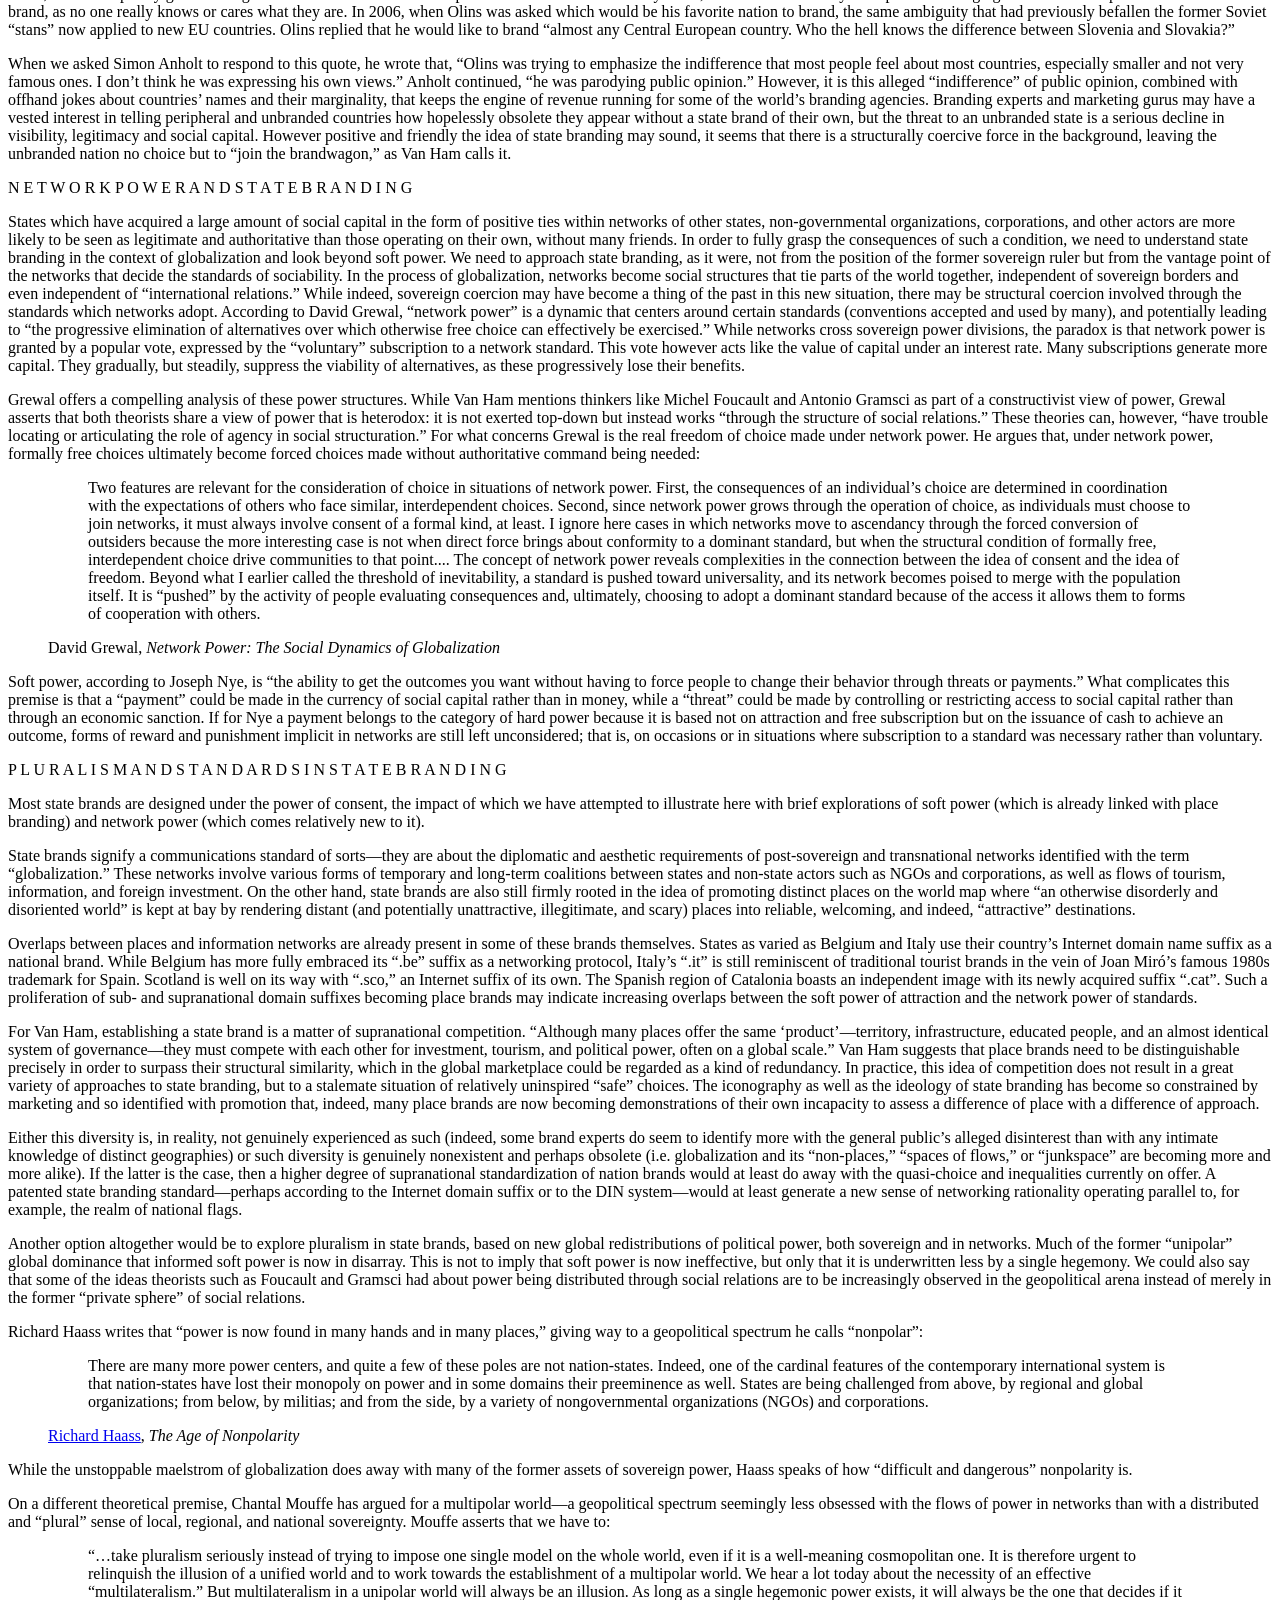
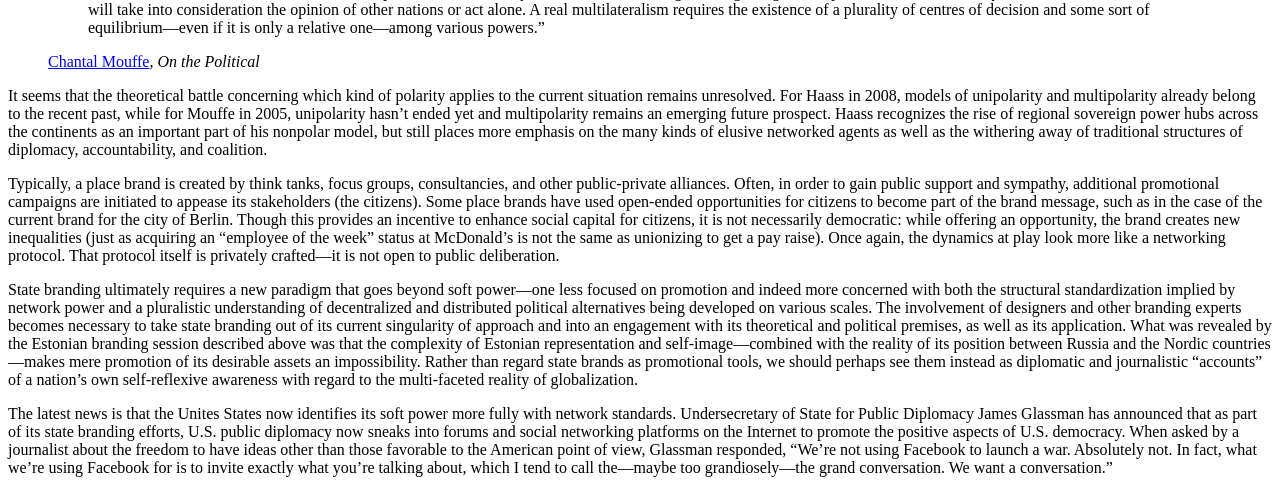
==== commit 45e479ea: "trying stuff" ====
--- a/html/index.html
+++ b/html/index.html
@@ -14,9 +14,18 @@
 
 <!---------------------------------------------------------------------->
     <main>
+
+
       <div class = graident-header>
-
-
+<marquee behavior="scroll" direction="left" scrollamount="6">
+  made by Jonathan Ramesh  made by Jonathan Ramesh  made by Jonathan Ramesh  made by Jonathan Ramesh made by Jonathan Ramesh made by Jonathan Ramesh made by Jonathan Ramesh  made by Jonathan Ramesh 
+</marquee>
+<marquee behavior="scroll" direction="right" scrollamount="6">
+  made by Jonathan Ramesh  made by Jonathan Ramesh  made by Jonathan Ramesh  made by Jonathan Ramesh made by Jonathan Ramesh made by Jonathan Ramesh made by Jonathan Ramesh  made by Jonathan Ramesh 
+</marquee>
+<marquee behavior="scroll" direction="left" scrollamount="6">
+  made by Jonathan Ramesh  made by Jonathan Ramesh  made by Jonathan Ramesh  made by Jonathan Ramesh made by Jonathan Ramesh made by Jonathan Ramesh made by Jonathan Ramesh  made by Jonathan Ramesh 
+</marquee>
       </div>
 
 
@@ -25,6 +34,8 @@
 
 
       <div class = "nav-bar">
+
+        
 
         <button class = "nav-chip">
             <p class ="nav-text">index</p>
@@ -61,18 +72,29 @@
 
 <!---------------------------------------------------------------------->
 
-
-
-      <div class ="article-title">
+<section class = "header">
+
+
+    <div class ="article-title">
           <h1 class = "main-title">Brand States: Postmodern Power, Democratic Pluralism, and Design</h1>
-          <p class = "author"> by Metahaven</p>
-      </div>
+    </div>
+    <div cass = "article-author">
+      <button href = "https://metahaven.net/" class = "author"> by Metahaven</button>
+    </div>
+
+
+
+
+
+</section>
+
+      
 
 
 <!---------------------------------------------------------------------->
 <section class = "block-1">
       <div class = "article-heading-1">
-          <span>I</span>
+          <span><em></em><h2>I</h2></em></span>
           <span>N</span>
           <span>T</span>
           <span>H</span>
@@ -248,10 +270,16 @@
 
         <p>Grewal offers a compelling analysis of these power structures. While Van Ham mentions thinkers like Michel Foucault and Antonio Gramsci as part of a constructivist view of power, Grewal asserts that both theorists share a view of power that is heterodox: it is not exerted top-down but instead works “through the structure of social relations.” These theories can, however, “have trouble locating or articulating the role of agency in social structuration.” For what concerns Grewal is the real freedom of choice made under network power. He argues that, under network power, formally free choices ultimately become forced choices made without authoritative command being needed:</p>
 
+        <figure class="pull-quote">
         <blockquote>
           <p>Two features are relevant for the consideration of choice in situations of network power. First, the consequences of an individual’s choice are determined in coordination with the expectations of others who face similar, interdependent choices. Second, since network power grows through the operation of choice, as individuals must choose to join networks, it must always involve consent of a formal kind, at least. I ignore here cases in which networks move to ascendancy through the forced conversion of outsiders because the more interesting case is not when direct force brings about conformity to a dominant standard, but when the structural condition of formally free, interdependent choice drive communities to that point.... The concept of network power reveals complexities in the connection between the idea of consent and the idea of freedom. Beyond what I earlier called the threshold of inevitability, a standard is pushed toward universality, and its network becomes poised to merge with the population itself. It is “pushed” by the activity of people evaluating consequences and, ultimately, choosing to adopt a dominant standard because of the access it allows them to forms of cooperation with others.</p>
         </blockquote>
 
+          <figcaption>
+            David Grewal, <cite>Network Power: The Social Dynamics of Globalization</cite>
+          </figcaption>
+        </figure>
+
         <p>Soft power, according to Joseph Nye, is “the ability to get the outcomes you want without having to force people to change their behavior through threats or payments.” What complicates this premise is that a “payment” could be made in the currency of social capital rather than in money, while a “threat” could be made by controlling or restricting access to social capital rather than through an economic sanction. If for Nye a payment belongs to the category of hard power because it is based not on attraction and free subscription but on the issuance of cash to achieve an outcome, forms of reward and punishment implicit in networks are still left unconsidered; that is, on occasions or in situations where subscription to a standard was necessary rather than voluntary.</p>
       </div>
 
@@ -318,18 +346,32 @@
 
         <p>Richard Haass writes that “power is now found in many hands and in many places,” giving way to a geopolitical spectrum he calls “nonpolar”:</p>
 
+        <figure class="pull-quote">
         <blockquote>
           <p>There are many more power centers, and quite a few of these poles are not nation-states. Indeed, one of the cardinal features of the contemporary international system is that nation-states have lost their monopoly on power and in some domains their preeminence as well. States are being challenged from above, by regional and global organizations; from below, by militias; and from the side, by a variety of nongovernmental organizations (NGOs) and corporations.</p>
         </blockquote>
 
+          <figcaption>
+            <a href="https://en.wikipedia.org/wiki/Richard_Haass" target="_blank" rel="noopener noreferrer">Richard Haass</a>,
+            <cite>The Age of Nonpolarity</cite>
+          </figcaption>
+        </figure>
+
         <p>While the unstoppable maelstrom of globalization does away with many of the former assets of sovereign power, Haass speaks of how “difficult and dangerous” nonpolarity is.</p>
 
         <p>On a different theoretical premise, Chantal Mouffe has argued for a multipolar world—a geopolitical spectrum seemingly less obsessed with the flows of power in networks than with a distributed and “plural” sense of local, regional, and national sovereignty. Mouffe asserts that we have to:</p>
 
+        <figure class="pull-quote">
         <blockquote>
           <p>“…take pluralism seriously instead of trying to impose one single model on the whole world, even if it is a well-meaning cosmopolitan one. It is therefore urgent to relinquish the illusion of a unified world and to work towards the establishment of a multipolar world. We hear a lot today about the necessity of an effective “multilateralism.” But multilateralism in a unipolar world will always be an illusion. As long as a single hegemonic power exists, it will always be the one that decides if it will take into consideration the opinion of other nations or act alone. A real multilateralism requires the existence of a plurality of centres of decision and some sort of equilibrium—even if it is only a relative one—among various powers.”</p>
         </blockquote>
 
+          <figcaption>
+            <a href="https://en.wikipedia.org/wiki/Chantal_Mouffe" target="_blank" rel="noopener noreferrer">Chantal Mouffe</a>,
+            <cite>On the Political</cite>
+          </figcaption>
+        </figure>
+
         <p>It seems that the theoretical battle concerning which kind of polarity applies to the current situation remains unresolved. For Haass in 2008, models of unipolarity and multipolarity already belong to the recent past, while for Mouffe in 2005, unipolarity hasn’t ended yet and multipolarity remains an emerging future prospect. Haass recognizes the rise of regional sovereign power hubs across the continents as an important part of his nonpolar model, but still places more emphasis on the many kinds of elusive networked agents as well as the withering away of traditional structures of diplomacy, accountability, and coalition.</p>
 
         <p>Typically, a place brand is created by think tanks, focus groups, consultancies, and other public-private alliances. Often, in order to gain public support and sympathy, additional promotional campaigns are initiated to appease its stakeholders (the citizens). Some place brands have used open-ended opportunities for citizens to become part of the brand message, such as in the case of the current brand for the city of Berlin. Though this provides an incentive to enhance social capital for citizens, it is not necessarily democratic: while offering an opportunity, the brand creates new inequalities (just as acquiring an “employee of the week” status at McDonald’s is not the same as unionizing to get a pay raise). Once again, the dynamics at play look more like a networking protocol. That protocol itself is privately crafted—it is not open to public deliberation.</p>
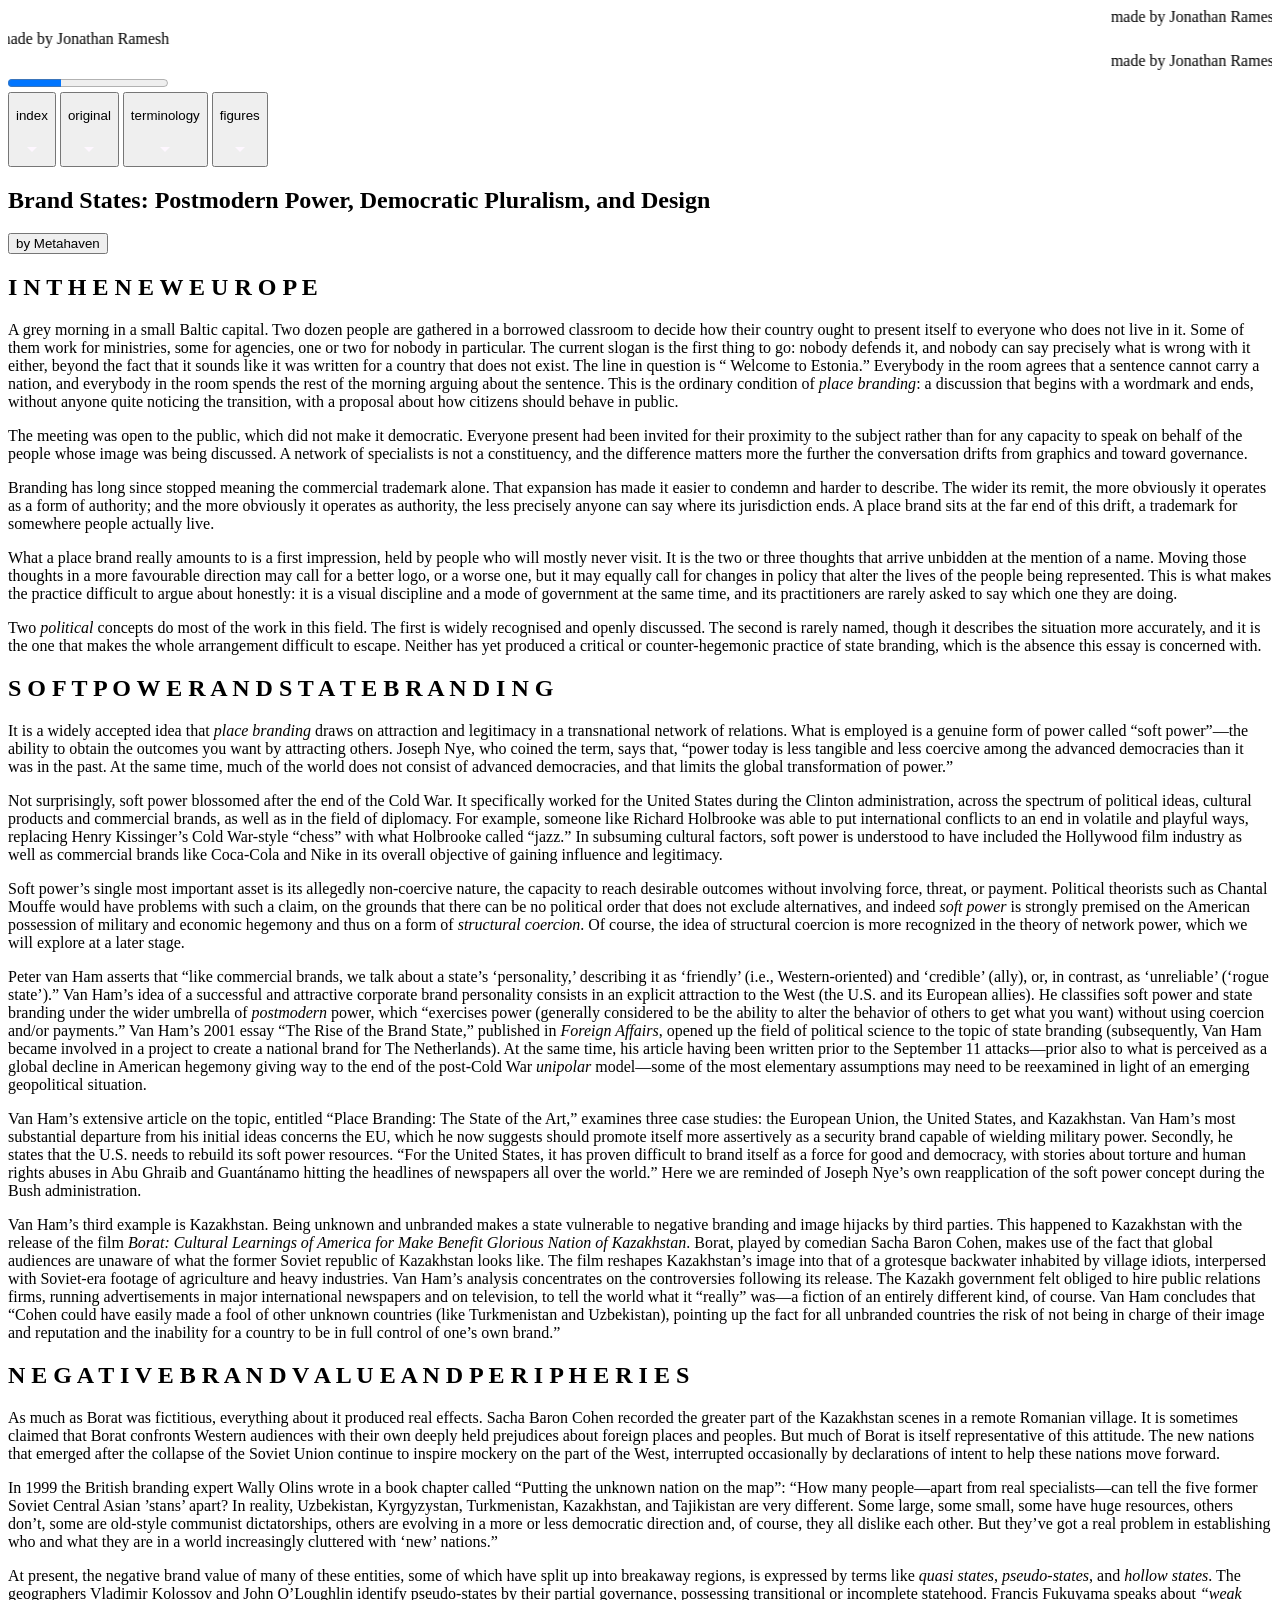
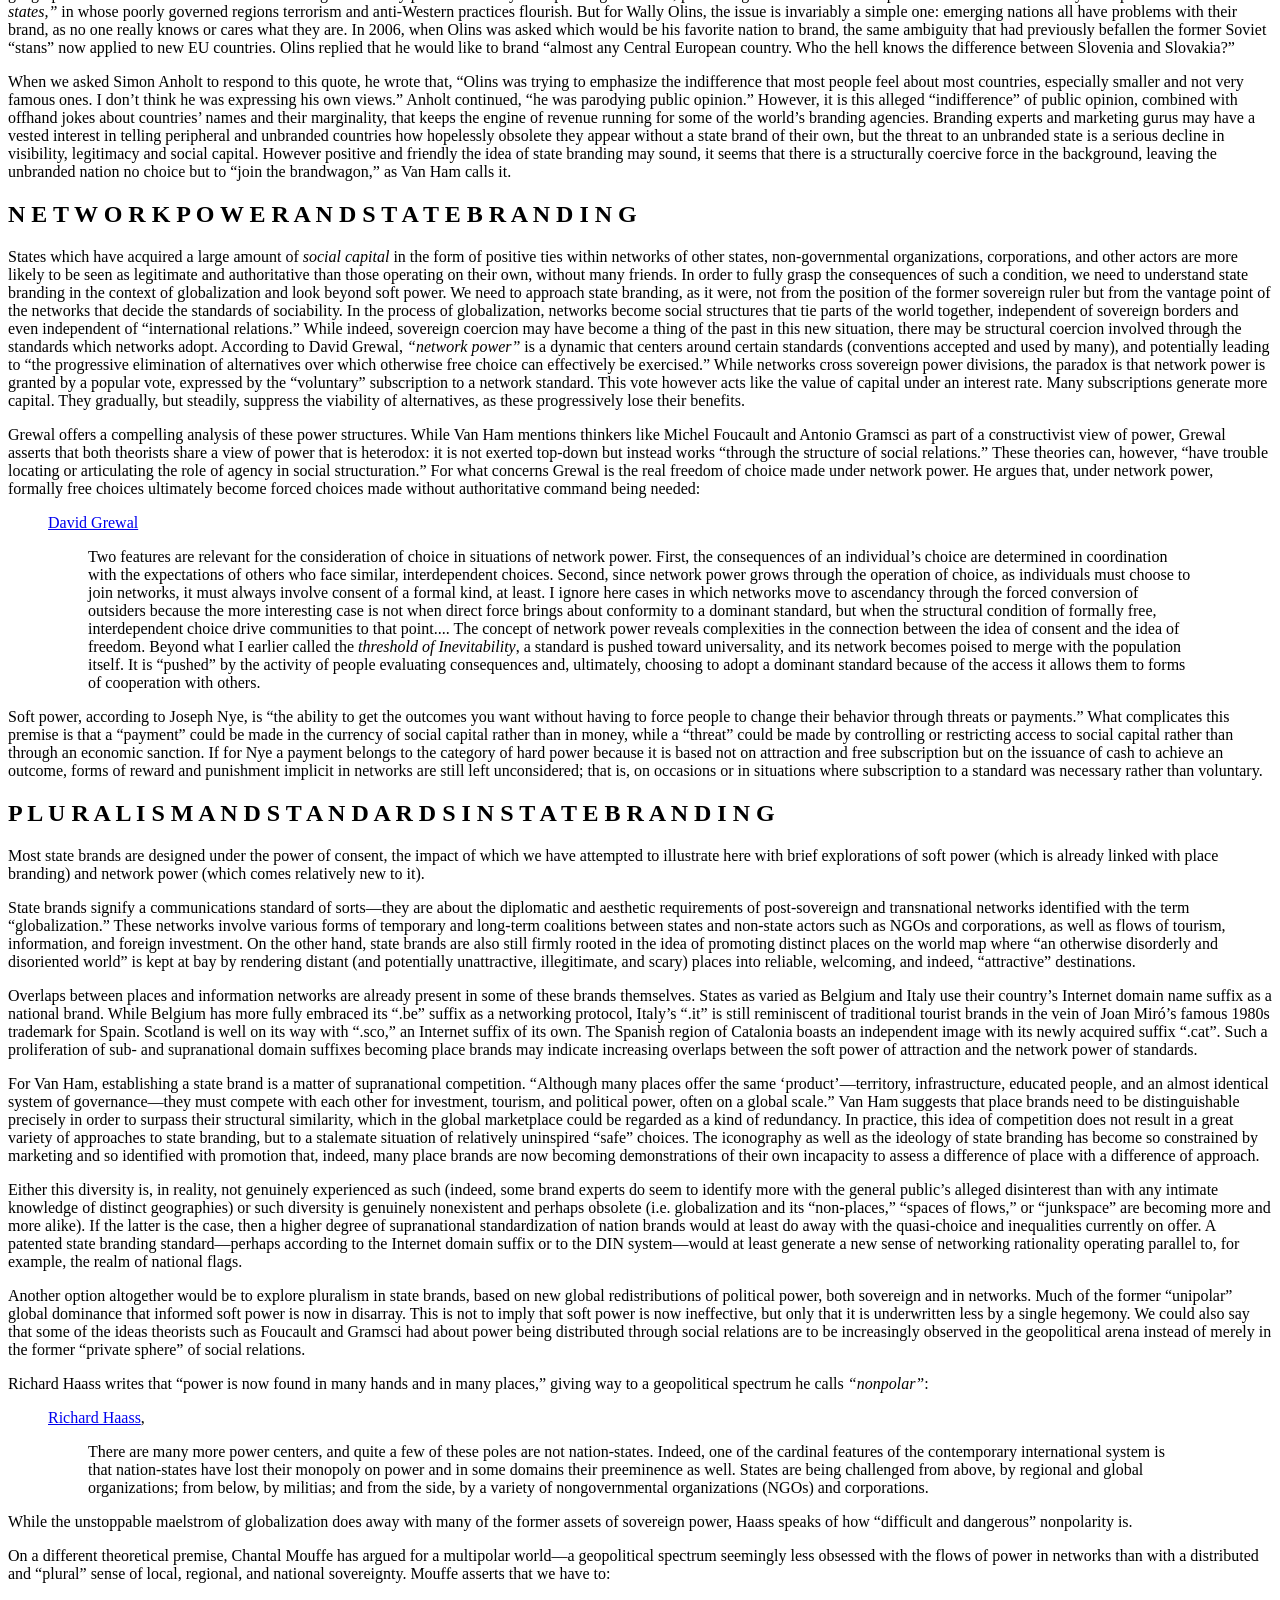
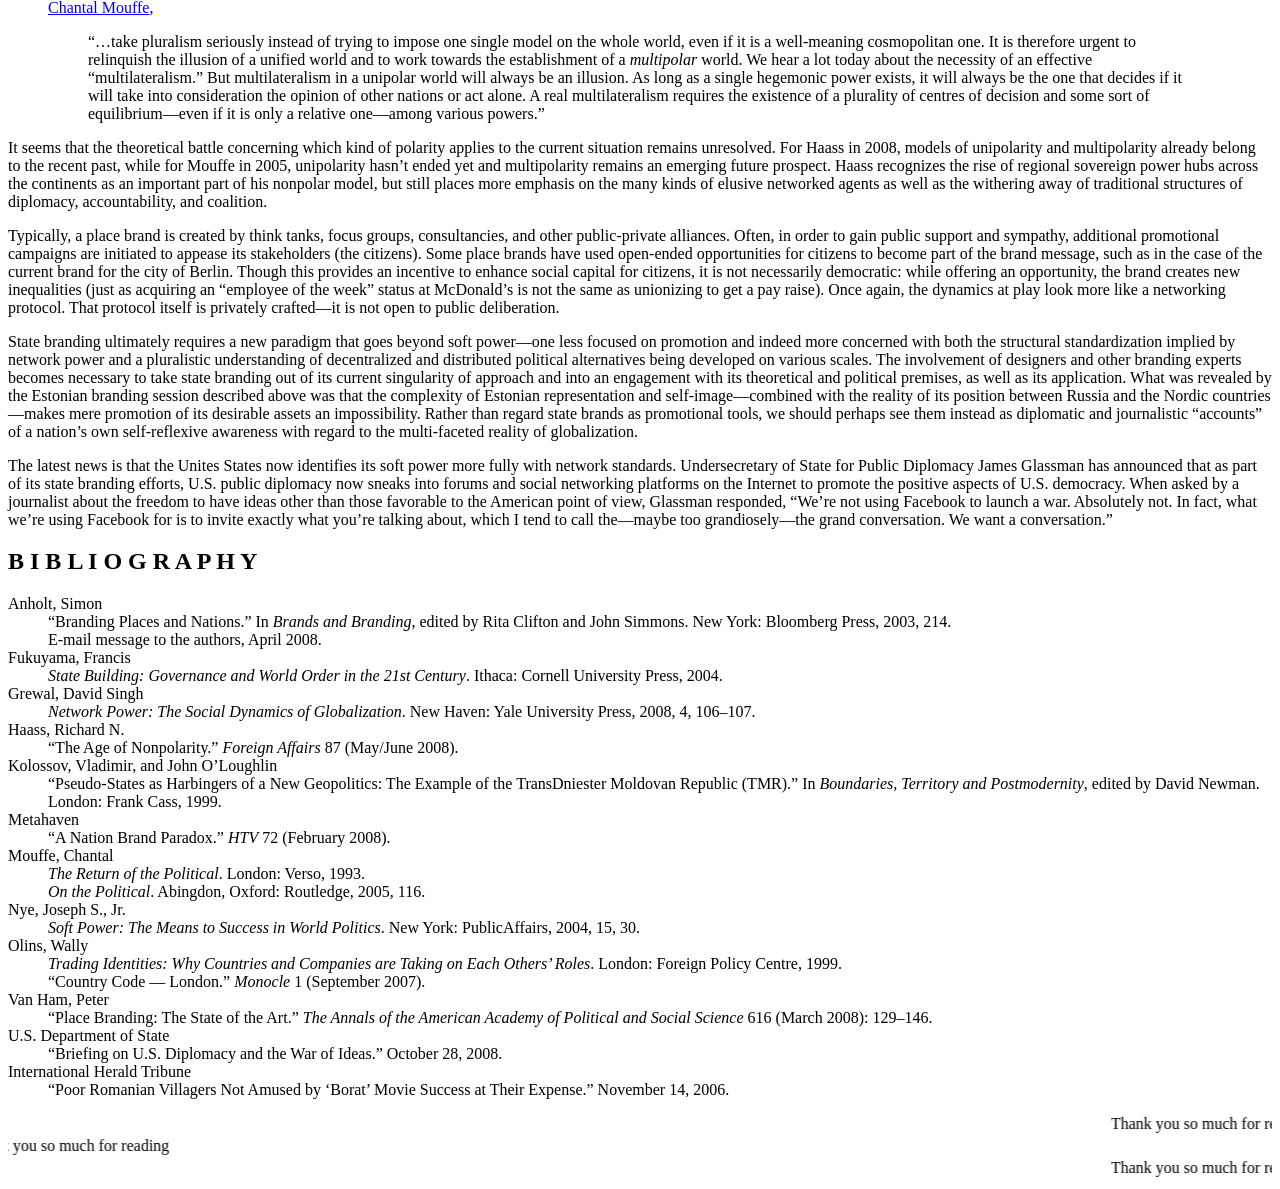
==== commit d677686f: "added a bunch of new stuff #bringbackmarquees" ====
--- a/html/index.html
+++ b/html/index.html
@@ -35,8 +35,11 @@
 
       <div class = "nav-bar">
 
-        
-
+        <div class  = "nav-progress">
+        <progress id="reading" value="10" max="30"></progress>
+        </div>
+
+        <div class = "nav-section">
         <button class = "nav-chip">
             <p class ="nav-text">index</p>
             <img class="caret" src="../Assets/arrow_drop_down.svg" alt="">
@@ -61,6 +64,7 @@
            <img class="caret" src="../Assets/arrow_drop_down.svg" alt="">
 
         </button>
+        </div>
        
 
 
@@ -93,14 +97,13 @@
 
 <!---------------------------------------------------------------------->
 <section class = "block-1">
-      <div class = "article-heading-1">
-          <span><em></em><h2>I</h2></em></span>
+      <h2 class = "article-heading-1">
+          <span>I</span>
           <span>N</span>
           <span>T</span>
           <span>H</span>
           <span>E</span>
           <span>N</span>
-          <span>N</span>
           <span>E</span>
           <span>W</span>
           <span>E</span>
@@ -109,11 +112,12 @@
           <span>O</span>
           <span>P</span>
           <span>E</span>
-      </div>
+    
+      </h2>
 
 
       <div class = "article-body">
-          <p>A grey morning in a small Baltic capital. Two dozen people are gathered in a borrowed classroom to decide how their country ought to present itself to everyone who does not live in it. Some of them work for ministries, some for agencies, one or two for nobody in particular. The current slogan is the first thing to go: nobody defends it, and nobody can say precisely what is wrong with it either, beyond the fact that it sounds like it was written for a country that does not exist. The line in question is <span class="mark">&ldquo;&nbsp;Welcome to Estonia.&rdquo;</span> Everybody in the room agrees that a sentence cannot carry a nation, and everybody in the room spends the rest of the morning arguing about the sentence. This is the ordinary condition of place branding: a discussion that begins with a wordmark and ends, without anyone quite noticing the transition, with a proposal about how citizens should behave in public.</p>
+          <p>A grey morning in a small Baltic capital. Two dozen people are gathered in a borrowed classroom to decide how their country ought to present itself to everyone who does not live in it. Some of them work for ministries, some for agencies, one or two for nobody in particular. The current slogan is the first thing to go: nobody defends it, and nobody can say precisely what is wrong with it either, beyond the fact that it sounds like it was written for a country that does not exist. The line in question is <span class="mark">&ldquo;&nbsp;Welcome to Estonia.&rdquo;</span> Everybody in the room agrees that a sentence cannot carry a nation, and everybody in the room spends the rest of the morning arguing about the sentence. This is the ordinary condition of <dfn>place branding</dfn>: a discussion that begins with a wordmark and ends, without anyone quite noticing the transition, with a proposal about how citizens should behave in public.</p>
 
           <p>The meeting was open to the public, which did not make it democratic. Everyone present had been invited for their proximity to the subject rather than for any capacity to speak on behalf of the people whose image was being discussed. A network of specialists is not a constituency, and the difference matters more the further the conversation drifts from graphics and toward governance.</p>
 
@@ -128,7 +132,7 @@
 </section>
 <section class = "block-2">
 
-<div class="article-heading-2">
+<h2 class="article-heading-2">
           <span>S</span>
           <span>O</span>
           <span>F</span>
@@ -158,16 +162,16 @@
           <span>I</span>
           <span>N</span>
           <span>G</span>
-      </div>
+</h2>
 
       <div class="article-body">
-        <p>It is a widely accepted idea that place branding draws on attraction and legitimacy in a transnational network of relations. What is employed is a genuine form of power called “soft power”—the ability to obtain the outcomes you want by attracting others. Joseph Nye, who coined the term, says that, “power today is less tangible and less coercive among the advanced democracies than it was in the past. At the same time, much of the world does not consist of advanced democracies, and that limits the global transformation of power.”</p>
+        <p>It is a widely accepted idea that <dfn>place branding</dfn> draws on attraction and legitimacy in a transnational network of relations. What is employed is a genuine form of power called “soft power”—the ability to obtain the outcomes you want by attracting others. Joseph Nye, who coined the term, says that, “power today is less tangible and less coercive among the advanced democracies than it was in the past. At the same time, much of the world does not consist of advanced democracies, and that limits the global transformation of power.”</p>
 
         <p>Not surprisingly, soft power blossomed after the end of the Cold War. It specifically worked for the United States during the Clinton administration, across the spectrum of political ideas, cultural products and commercial brands, as well as in the field of diplomacy. For example, someone like Richard Holbrooke was able to put international conflicts to an end in volatile and playful ways, replacing Henry Kissinger’s Cold War-style “chess” with what Holbrooke called “jazz.” In subsuming cultural factors, soft power is understood to have included the Hollywood film industry as well as commercial brands like Coca-Cola and Nike in its overall objective of gaining influence and legitimacy.</p>
 
-        <p>Soft power’s single most important asset is its allegedly non-coercive nature, the capacity to reach desirable outcomes without involving force, threat, or payment. Political theorists such as Chantal Mouffe would have problems with such a claim, on the grounds that there can be no political order that does not exclude alternatives, and indeed soft power is strongly premised on the American possession of military and economic hegemony and thus on a form of structural coercion. Of course, the idea of structural coercion is more recognized in the theory of network power, which we will explore at a later stage.</p>
-
-        <p>Peter van Ham asserts that “like commercial brands, we talk about a state’s ‘personality,’ describing it as ‘friendly’ (i.e., Western-oriented) and ‘credible’ (ally), or, in contrast, as ‘unreliable’ (‘rogue state’).” Van Ham’s idea of a successful and attractive corporate brand personality consists in an explicit attraction to the West (the U.S. and its European allies). He classifies soft power and state branding under the wider umbrella of postmodern power, which “exercises power (generally considered to be the ability to alter the behavior of others to get what you want) without using coercion and/or payments.” Van Ham’s 2001 essay “The Rise of the Brand State,” published in <cite>Foreign Affairs</cite>, opened up the field of political science to the topic of state branding (subsequently, Van Ham became involved in a project to create a national brand for The Netherlands). At the same time, his article having been written prior to the September 11 attacks—prior also to what is perceived as a global decline in American hegemony giving way to the end of the post-Cold War unipolar model—some of the most elementary assumptions may need to be reexamined in light of an emerging geopolitical situation.</p>
+        <p>Soft power’s single most important asset is its allegedly non-coercive nature, the capacity to reach desirable outcomes without involving force, threat, or payment. Political theorists such as Chantal Mouffe would have problems with such a claim, on the grounds that there can be no political order that does not exclude alternatives, and indeed <dfn>soft power</dfn> is strongly premised on the American possession of military and economic hegemony and thus on a form of <dfn>structural coercion</dfn>. Of course, the idea of structural coercion is more recognized in the theory of network power, which we will explore at a later stage.</p>
+
+        <p>Peter van Ham asserts that “like commercial brands, we talk about a state’s ‘personality,’ describing it as ‘friendly’ (i.e., Western-oriented) and ‘credible’ (ally), or, in contrast, as ‘unreliable’ (‘rogue state’).” Van Ham’s idea of a successful and attractive corporate brand personality consists in an explicit attraction to the West (the U.S. and its European allies). He classifies soft power and state branding under the wider umbrella of <dfn>postmodern</dfn> power, which “exercises power (generally considered to be the ability to alter the behavior of others to get what you want) without using coercion and/or payments.” Van Ham’s 2001 essay “The Rise of the Brand State,” published in <cite>Foreign Affairs</cite>, opened up the field of political science to the topic of state branding (subsequently, Van Ham became involved in a project to create a national brand for The Netherlands). At the same time, his article having been written prior to the September 11 attacks—prior also to what is perceived as a global decline in American hegemony giving way to the end of the post-Cold War <dfn>unipolar</dfn> model—some of the most elementary assumptions may need to be reexamined in light of an emerging geopolitical situation.</p>
 
         <p>Van Ham’s extensive article on the topic, entitled “Place Branding: The State of the Art,” examines three case studies: the European Union, the United States, and Kazakhstan. Van Ham’s most substantial departure from his initial ideas concerns the EU, which he now suggests should promote itself more assertively as a security brand capable of wielding military power. Secondly, he states that the U.S. needs to rebuild its soft power resources. “For the United States, it has proven difficult to brand itself as a force for good and democracy, with stories about torture and human rights abuses in Abu Ghraib and Guantánamo hitting the headlines of newspapers all over the world.” Here we are reminded of Joseph Nye’s own reapplication of the soft power concept during the Bush administration.</p>
 
@@ -177,7 +181,7 @@
 
 <section>
 
-      <div class="article-heading-3">
+      <h2 class="article-heading-3">
           <span>N</span>
           <span>E</span>
           <span>G</span>
@@ -214,14 +218,14 @@
           <span>I</span>
           <span>E</span>
           <span>S</span>
-      </div>
+      </h2>
 
       <div class="article-body">
         <p>As much as Borat was fictitious, everything about it produced real effects. Sacha Baron Cohen recorded the greater part of the Kazakhstan scenes in a remote Romanian village. It is sometimes claimed that Borat confronts Western audiences with their own deeply held prejudices about foreign places and peoples. But much of Borat is itself representative of this attitude. The new nations that emerged after the collapse of the Soviet Union continue to inspire mockery on the part of the West, interrupted occasionally by declarations of intent to help these nations move forward.</p>
 
         <p>In 1999 the British branding expert Wally Olins wrote in a book chapter called “Putting the unknown nation on the map”: “How many people—apart from real specialists—can tell the five former Soviet Central Asian ’stans’ apart? In reality, Uzbekistan, Kyrgyzystan, Turkmenistan, Kazakhstan, and Tajikistan are very different. Some large, some small, some have huge resources, others don’t, some are old-style communist dictatorships, others are evolving in a more or less democratic direction and, of course, they all dislike each other. But they’ve got a real problem in establishing who and what they are in a world increasingly cluttered with ‘new’ nations.”</p>
 
-        <p>At present, the negative brand value of many of these entities, some of which have split up into breakaway regions, is expressed by terms like quasi states, pseudo-states, and hollow states. The geographers Vladimir Kolossov and John O’Loughlin identify pseudo-states by their partial governance, possessing transitional or incomplete statehood. Francis Fukuyama speaks about “weak states,” in whose poorly governed regions terrorism and anti-Western practices flourish. But for Wally Olins, the issue is invariably a simple one: emerging nations all have problems with their brand, as no one really knows or cares what they are. In 2006, when Olins was asked which would be his favorite nation to brand, the same ambiguity that had previously befallen the former Soviet “stans” now applied to new EU countries. Olins replied that he would like to brand “almost any Central European country. Who the hell knows the difference between Slovenia and Slovakia?”</p>
+        <p>At present, the negative brand value of many of these entities, some of which have split up into breakaway regions, is expressed by terms like <dfn>quasi states</dfn>, <dfn>pseudo-states</dfn>, and <dfn>hollow states</dfn>. The geographers Vladimir Kolossov and John O’Loughlin identify pseudo-states by their partial governance, possessing transitional or incomplete statehood. Francis Fukuyama speaks about <dfn>“weak states,”</dfn> in whose poorly governed regions terrorism and anti-Western practices flourish. But for Wally Olins, the issue is invariably a simple one: emerging nations all have problems with their brand, as no one really knows or cares what they are. In 2006, when Olins was asked which would be his favorite nation to brand, the same ambiguity that had previously befallen the former Soviet “stans” now applied to new EU countries. Olins replied that he would like to brand “almost any Central European country. Who the hell knows the difference between Slovenia and Slovakia?”</p>
 
         <p>When we asked Simon Anholt to respond to this quote, he wrote that, “Olins was trying to emphasize the indifference that most people feel about most countries, especially smaller and not very famous ones. I don’t think he was expressing his own views.” Anholt continued, “he was parodying public opinion.” However, it is this alleged “indifference” of public opinion, combined with offhand jokes about countries’ names and their marginality, that keeps the engine of revenue running for some of the world’s branding agencies. Branding experts and marketing gurus may have a vested interest in telling peripheral and unbranded countries how hopelessly obsolete they appear without a state brand of their own, but the threat to an unbranded state is a serious decline in visibility, legitimacy and social capital. However positive and friendly the idea of state branding may sound, it seems that there is a structurally coercive force in the background, leaving the unbranded nation no choice but to “join the brandwagon,” as Van Ham calls it.</p>
       </div>
@@ -230,7 +234,7 @@
 
 
 <section>
-      <div class="article-heading-4">
+      <h2 class="article-heading-4">
           <span>N</span>
           <span>E</span>
           <span>T</span>
@@ -263,21 +267,22 @@
           <span>I</span>
           <span>N</span>
           <span>G</span>
-      </div>
+      </h2>
 
       <div class="article-body">
-        <p>States which have acquired a large amount of social capital in the form of positive ties within networks of other states, non-governmental organizations, corporations, and other actors are more likely to be seen as legitimate and authoritative than those operating on their own, without many friends. In order to fully grasp the consequences of such a condition, we need to understand state branding in the context of globalization and look beyond soft power. We need to approach state branding, as it were, not from the position of the former sovereign ruler but from the vantage point of the networks that decide the standards of sociability. In the process of globalization, networks become social structures that tie parts of the world together, independent of sovereign borders and even independent of “international relations.” While indeed, sovereign coercion may have become a thing of the past in this new situation, there may be structural coercion involved through the standards which networks adopt. According to David Grewal, “network power” is a dynamic that centers around certain standards (conventions accepted and used by many), and potentially leading to “the progressive elimination of alternatives over which otherwise free choice can effectively be exercised.” While networks cross sovereign power divisions, the paradox is that network power is granted by a popular vote, expressed by the “voluntary” subscription to a network standard. This vote however acts like the value of capital under an interest rate. Many subscriptions generate more capital. They gradually, but steadily, suppress the viability of alternatives, as these progressively lose their benefits.</p>
+        <p>States which have acquired a large amount of <dfn>social capital</dfn> in the form of positive ties within networks of other states, non-governmental organizations, corporations, and other actors are more likely to be seen as legitimate and authoritative than those operating on their own, without many friends. In order to fully grasp the consequences of such a condition, we need to understand state branding in the context of globalization and look beyond soft power. We need to approach state branding, as it were, not from the position of the former sovereign ruler but from the vantage point of the networks that decide the standards of sociability. In the process of globalization, networks become social structures that tie parts of the world together, independent of sovereign borders and even independent of “international relations.” While indeed, sovereign coercion may have become a thing of the past in this new situation, there may be structural coercion involved through the standards which networks adopt. According to David Grewal, <dfn>“network power”</dfn> is a dynamic that centers around certain standards (conventions accepted and used by many), and potentially leading to “the progressive elimination of alternatives over which otherwise free choice can effectively be exercised.” While networks cross sovereign power divisions, the paradox is that network power is granted by a popular vote, expressed by the “voluntary” subscription to a network standard. This vote however acts like the value of capital under an interest rate. Many subscriptions generate more capital. They gradually, but steadily, suppress the viability of alternatives, as these progressively lose their benefits.</p>
 
         <p>Grewal offers a compelling analysis of these power structures. While Van Ham mentions thinkers like Michel Foucault and Antonio Gramsci as part of a constructivist view of power, Grewal asserts that both theorists share a view of power that is heterodox: it is not exerted top-down but instead works “through the structure of social relations.” These theories can, however, “have trouble locating or articulating the role of agency in social structuration.” For what concerns Grewal is the real freedom of choice made under network power. He argues that, under network power, formally free choices ultimately become forced choices made without authoritative command being needed:</p>
 
         <figure class="pull-quote">
+           <figcaption >
+           <a href ="https://www.law.berkeley.edu/our-faculty/faculty-profiles/david-singh-grewal/">David Grewal</a> 
+          </figcaption>
         <blockquote>
-          <p>Two features are relevant for the consideration of choice in situations of network power. First, the consequences of an individual’s choice are determined in coordination with the expectations of others who face similar, interdependent choices. Second, since network power grows through the operation of choice, as individuals must choose to join networks, it must always involve consent of a formal kind, at least. I ignore here cases in which networks move to ascendancy through the forced conversion of outsiders because the more interesting case is not when direct force brings about conformity to a dominant standard, but when the structural condition of formally free, interdependent choice drive communities to that point.... The concept of network power reveals complexities in the connection between the idea of consent and the idea of freedom. Beyond what I earlier called the threshold of inevitability, a standard is pushed toward universality, and its network becomes poised to merge with the population itself. It is “pushed” by the activity of people evaluating consequences and, ultimately, choosing to adopt a dominant standard because of the access it allows them to forms of cooperation with others.</p>
+          <p>Two features are relevant for the consideration of choice in situations of network power. First, the consequences of an individual’s choice are determined in coordination with the expectations of others who face similar, interdependent choices. Second, since network power grows through the operation of choice, as individuals must choose to join networks, it must always involve consent of a formal kind, at least. I ignore here cases in which networks move to ascendancy through the forced conversion of outsiders because the more interesting case is not when direct force brings about conformity to a dominant standard, but when the structural condition of formally free, interdependent choice drive communities to that point.... The concept of network power reveals complexities in the connection between the idea of consent and the idea of freedom. Beyond what I earlier called the <dfn>threshold of Inevitability</dfn>, a standard is pushed toward universality, and its network becomes poised to merge with the population itself. It is “pushed” by the activity of people evaluating consequences and, ultimately, choosing to adopt a dominant standard because of the access it allows them to forms of cooperation with others.</p>
         </blockquote>
 
-          <figcaption>
-            David Grewal, <cite>Network Power: The Social Dynamics of Globalization</cite>
-          </figcaption>
+         
         </figure>
 
         <p>Soft power, according to Joseph Nye, is “the ability to get the outcomes you want without having to force people to change their behavior through threats or payments.” What complicates this premise is that a “payment” could be made in the currency of social capital rather than in money, while a “threat” could be made by controlling or restricting access to social capital rather than through an economic sanction. If for Nye a payment belongs to the category of hard power because it is based not on attraction and free subscription but on the issuance of cash to achieve an outcome, forms of reward and punishment implicit in networks are still left unconsidered; that is, on occasions or in situations where subscription to a standard was necessary rather than voluntary.</p>
@@ -287,7 +292,7 @@
 
 <section class = "block">
 
-      <div class="article-heading-5">
+      <h2 class="article-heading-5">
           <span>P</span>
           <span>L</span>
           <span>U</span>
@@ -329,7 +334,7 @@
           <span>I</span>
           <span>N</span>
           <span>G</span>
-      </div>
+      </h2>
 
       <div class="article-body">
         <p>Most state brands are designed under the power of consent, the impact of which we have attempted to illustrate here with brief explorations of soft power (which is already linked with place branding) and network power (which comes relatively new to it).</p>
@@ -344,34 +349,36 @@
 
         <p>Another option altogether would be to explore pluralism in state brands, based on new global redistributions of political power, both sovereign and in networks. Much of the former “unipolar” global dominance that informed soft power is now in disarray. This is not to imply that soft power is now ineffective, but only that it is underwritten less by a single hegemony. We could also say that some of the ideas theorists such as Foucault and Gramsci had about power being distributed through social relations are to be increasingly observed in the geopolitical arena instead of merely in the former “private sphere” of social relations.</p>
 
-        <p>Richard Haass writes that “power is now found in many hands and in many places,” giving way to a geopolitical spectrum he calls “nonpolar”:</p>
+        <p>Richard Haass writes that “power is now found in many hands and in many places,” giving way to a geopolitical spectrum he calls <dfn>“nonpolar”</dfn>:</p>
 
         <figure class="pull-quote">
+          <figcaption>
+            <a href="https://en.wikipedia.org/wiki/Richard_Haass">Richard Haass</a>,
+           
+          </figcaption>
         <blockquote>
           <p>There are many more power centers, and quite a few of these poles are not nation-states. Indeed, one of the cardinal features of the contemporary international system is that nation-states have lost their monopoly on power and in some domains their preeminence as well. States are being challenged from above, by regional and global organizations; from below, by militias; and from the side, by a variety of nongovernmental organizations (NGOs) and corporations.</p>
         </blockquote>
 
+          
+        </figure>
+
+        <p>While the unstoppable maelstrom of globalization does away with many of the former assets of sovereign power, Haass speaks of how “difficult and dangerous” nonpolarity is.</p>
+
+        <p>On a different theoretical premise, Chantal Mouffe has argued for a multipolar world—a geopolitical spectrum seemingly less obsessed with the flows of power in networks than with a distributed and “plural” sense of local, regional, and national sovereignty. Mouffe asserts that we have to:</p>
+
+        <figure class="pull-quote">
           <figcaption>
-            <a href="https://en.wikipedia.org/wiki/Richard_Haass" target="_blank" rel="noopener noreferrer">Richard Haass</a>,
-            <cite>The Age of Nonpolarity</cite>
+            <a href="https://en.wikipedia.org/wiki/Chantal_Mouffe" >Chantal Mouffe</a>,
+            
           </figcaption>
+        <blockquote>
+          <p>“…take pluralism seriously instead of trying to impose one single model on the whole world, even if it is a well-meaning cosmopolitan one. It is therefore urgent to relinquish the illusion of a unified world and to work towards the establishment of a <dfn>multipolar</dfn> world. We hear a lot today about the necessity of an effective “multilateralism.” But multilateralism in a unipolar world will always be an illusion. As long as a single hegemonic power exists, it will always be the one that decides if it will take into consideration the opinion of other nations or act alone. A real multilateralism requires the existence of a plurality of centres of decision and some sort of equilibrium—even if it is only a relative one—among various powers.”</p>
+        </blockquote>
+
+          
         </figure>
 
-        <p>While the unstoppable maelstrom of globalization does away with many of the former assets of sovereign power, Haass speaks of how “difficult and dangerous” nonpolarity is.</p>
-
-        <p>On a different theoretical premise, Chantal Mouffe has argued for a multipolar world—a geopolitical spectrum seemingly less obsessed with the flows of power in networks than with a distributed and “plural” sense of local, regional, and national sovereignty. Mouffe asserts that we have to:</p>
-
-        <figure class="pull-quote">
-        <blockquote>
-          <p>“…take pluralism seriously instead of trying to impose one single model on the whole world, even if it is a well-meaning cosmopolitan one. It is therefore urgent to relinquish the illusion of a unified world and to work towards the establishment of a multipolar world. We hear a lot today about the necessity of an effective “multilateralism.” But multilateralism in a unipolar world will always be an illusion. As long as a single hegemonic power exists, it will always be the one that decides if it will take into consideration the opinion of other nations or act alone. A real multilateralism requires the existence of a plurality of centres of decision and some sort of equilibrium—even if it is only a relative one—among various powers.”</p>
-        </blockquote>
-
-          <figcaption>
-            <a href="https://en.wikipedia.org/wiki/Chantal_Mouffe" target="_blank" rel="noopener noreferrer">Chantal Mouffe</a>,
-            <cite>On the Political</cite>
-          </figcaption>
-        </figure>
-
         <p>It seems that the theoretical battle concerning which kind of polarity applies to the current situation remains unresolved. For Haass in 2008, models of unipolarity and multipolarity already belong to the recent past, while for Mouffe in 2005, unipolarity hasn’t ended yet and multipolarity remains an emerging future prospect. Haass recognizes the rise of regional sovereign power hubs across the continents as an important part of his nonpolar model, but still places more emphasis on the many kinds of elusive networked agents as well as the withering away of traditional structures of diplomacy, accountability, and coalition.</p>
 
         <p>Typically, a place brand is created by think tanks, focus groups, consultancies, and other public-private alliances. Often, in order to gain public support and sympathy, additional promotional campaigns are initiated to appease its stakeholders (the citizens). Some place brands have used open-ended opportunities for citizens to become part of the brand message, such as in the case of the current brand for the city of Berlin. Though this provides an incentive to enhance social capital for citizens, it is not necessarily democratic: while offering an opportunity, the brand creates new inequalities (just as acquiring an “employee of the week” status at McDonald’s is not the same as unionizing to get a pay raise). Once again, the dynamics at play look more like a networking protocol. That protocol itself is privately crafted—it is not open to public deliberation.</p>
@@ -381,6 +388,73 @@
         <p>The latest news is that the Unites States now identifies its soft power more fully with network standards. Undersecretary of State for Public Diplomacy James Glassman has announced that as part of its state branding efforts, U.S. public diplomacy now sneaks into forums and social networking platforms on the Internet to promote the positive aspects of U.S. democracy. When asked by a journalist about the freedom to have ideas other than those favorable to the American point of view, Glassman responded, “We’re not using Facebook to launch a war. Absolutely not. In fact, what we’re using Facebook for is to invite exactly what you’re talking about, which I tend to call the—maybe too grandiosely—the grand conversation. We want a conversation.”</p>
       </div>
 </section>
+
+<section class="bibliography">
+  <h2 class="article-heading-6">
+    <span>B</span>
+    <span>I</span>
+    <span>B</span>
+    <span>L</span>
+    <span>I</span>
+    <span>O</span>
+    <span>G</span>
+    <span>R</span>
+    <span>A</span>
+    <span>P</span>
+    <span>H</span>
+    <span>Y</span>
+</h2>
+
+  <dl>
+    <dt>Anholt, Simon</dt>
+    <dd>“Branding Places and Nations.” In <cite>Brands and Branding</cite>, edited by Rita Clifton and John Simmons. New York: Bloomberg Press, 2003, 214.</dd>
+    <dd>E-mail message to the authors, April 2008.</dd>
+
+    <dt>Fukuyama, Francis</dt>
+    <dd><cite>State Building: Governance and World Order in the 21st Century</cite>. Ithaca: Cornell University Press, 2004.</dd>
+
+    <dt>Grewal, David Singh</dt>
+    <dd><cite>Network Power: The Social Dynamics of Globalization</cite>. New Haven: Yale University Press, 2008, 4, 106–107.</dd>
+
+    <dt>Haass, Richard N.</dt>
+    <dd>“The Age of Nonpolarity.” <cite>Foreign Affairs</cite> 87 (May/June 2008).</dd>
+
+    <dt>Kolossov, Vladimir, and John O’Loughlin</dt>
+    <dd>“Pseudo-States as Harbingers of a New Geopolitics: The Example of the TransDniester Moldovan Republic (TMR).” In <cite>Boundaries, Territory and Postmodernity</cite>, edited by David Newman. London: Frank Cass, 1999.</dd>
+
+    <dt>Metahaven</dt>
+    <dd>“A Nation Brand Paradox.” <cite>HTV</cite> 72 (February 2008).</dd>
+
+    <dt>Mouffe, Chantal</dt>
+    <dd><cite>The Return of the Political</cite>. London: Verso, 1993.</dd>
+    <dd><cite>On the Political</cite>. Abingdon, Oxford: Routledge, 2005, 116.</dd>
+
+    <dt>Nye, Joseph S., Jr.</dt>
+    <dd><cite>Soft Power: The Means to Success in World Politics</cite>. New York: PublicAffairs, 2004, 15, 30.</dd>
+
+    <dt>Olins, Wally</dt>
+    <dd><cite>Trading Identities: Why Countries and Companies are Taking on Each Others’ Roles</cite>. London: Foreign Policy Centre, 1999.</dd>
+    <dd>“Country Code — London.” <cite>Monocle</cite> 1 (September 2007).</dd>
+
+    <dt>Van Ham, Peter</dt>
+    <dd>“Place Branding: The State of the Art.” <cite>The Annals of the American Academy of Political and Social Science</cite> 616 (March 2008): 129–146.</dd>
+
+    <dt>U.S. Department of State</dt>
+    <dd>“Briefing on U.S. Diplomacy and the War of Ideas.” October 28, 2008.</dd>
+
+    <dt>International Herald Tribune</dt>
+    <dd>“Poor Romanian Villagers Not Amused by ‘Borat’ Movie Success at Their Expense.” November 14, 2006.</dd>
+  </dl>
+</section>
+      <div class = graident-header>
+<marquee behavior="scroll" direction="left" scrollamount="6">
+ Thank you so much for reading Thank you so much for reading Thank you so much for reading Thank you so much for reading Thank you so much for reading Thank you so much for reading Thank you so much for reading Thank you so much for reading Thank you so much for reading Thank you so much for reading Thank you so much for reading
+</marquee>
+<marquee behavior="scroll" direction="right" scrollamount="6">
+   Thank you so much for reading Thank you so much for reading Thank you so much for reading Thank you so much for reading Thank you so much for reading Thank you so much for readin gThank you so much for reading Thank you so much for reading Thank you so much for reading Thank you so much for reading Thank you so much for reading Thank you so much for reading
+</marquee>
+<marquee behavior="scroll" direction="left" scrollamount="6">
+  Thank you so much for reading Thank you so much for reading Thank you so much for reading Thank you so much for reading Thank you so much for reading Thank you so much for reading Thank you so much for reading Thank you so much for readin gThank you so much for reading Thank you so much for reading Thank you so much for reading Thank you so much for reading Thank you so much for reading
     </main>
   </body>
 </html>
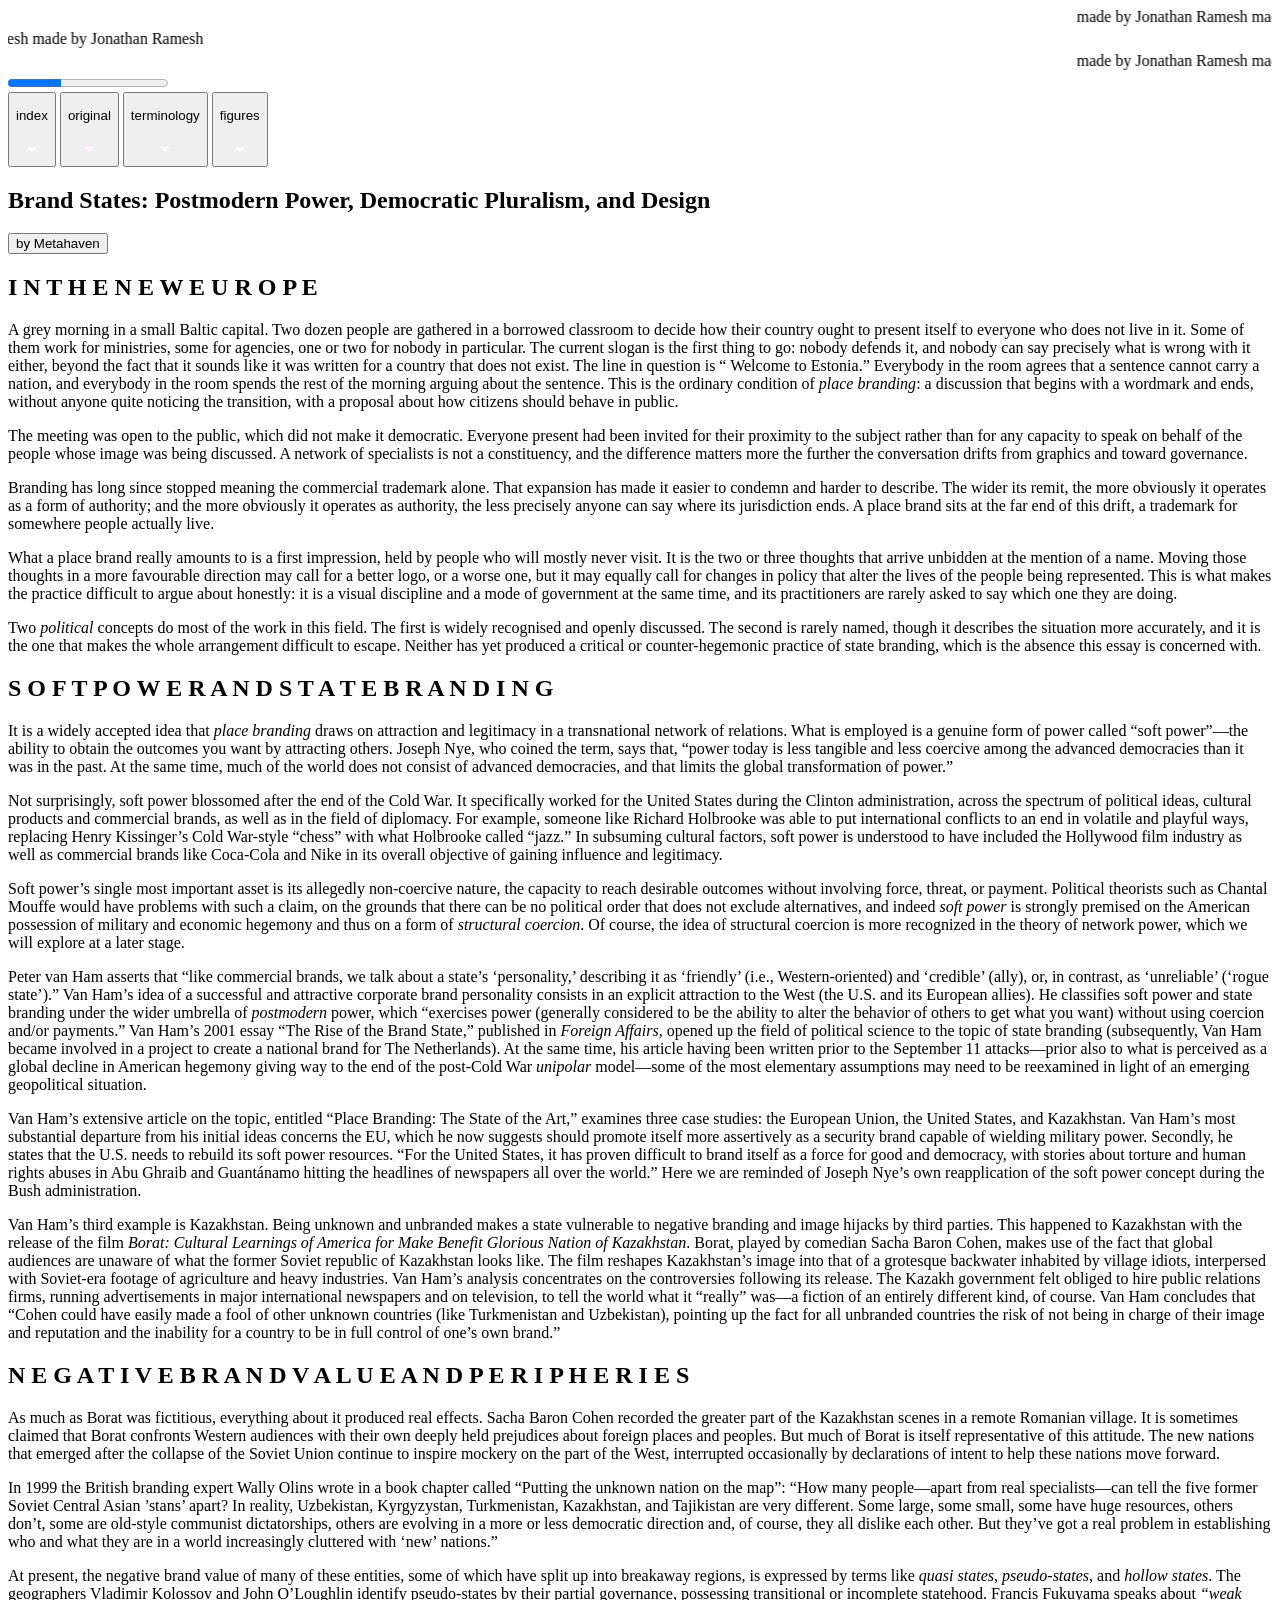
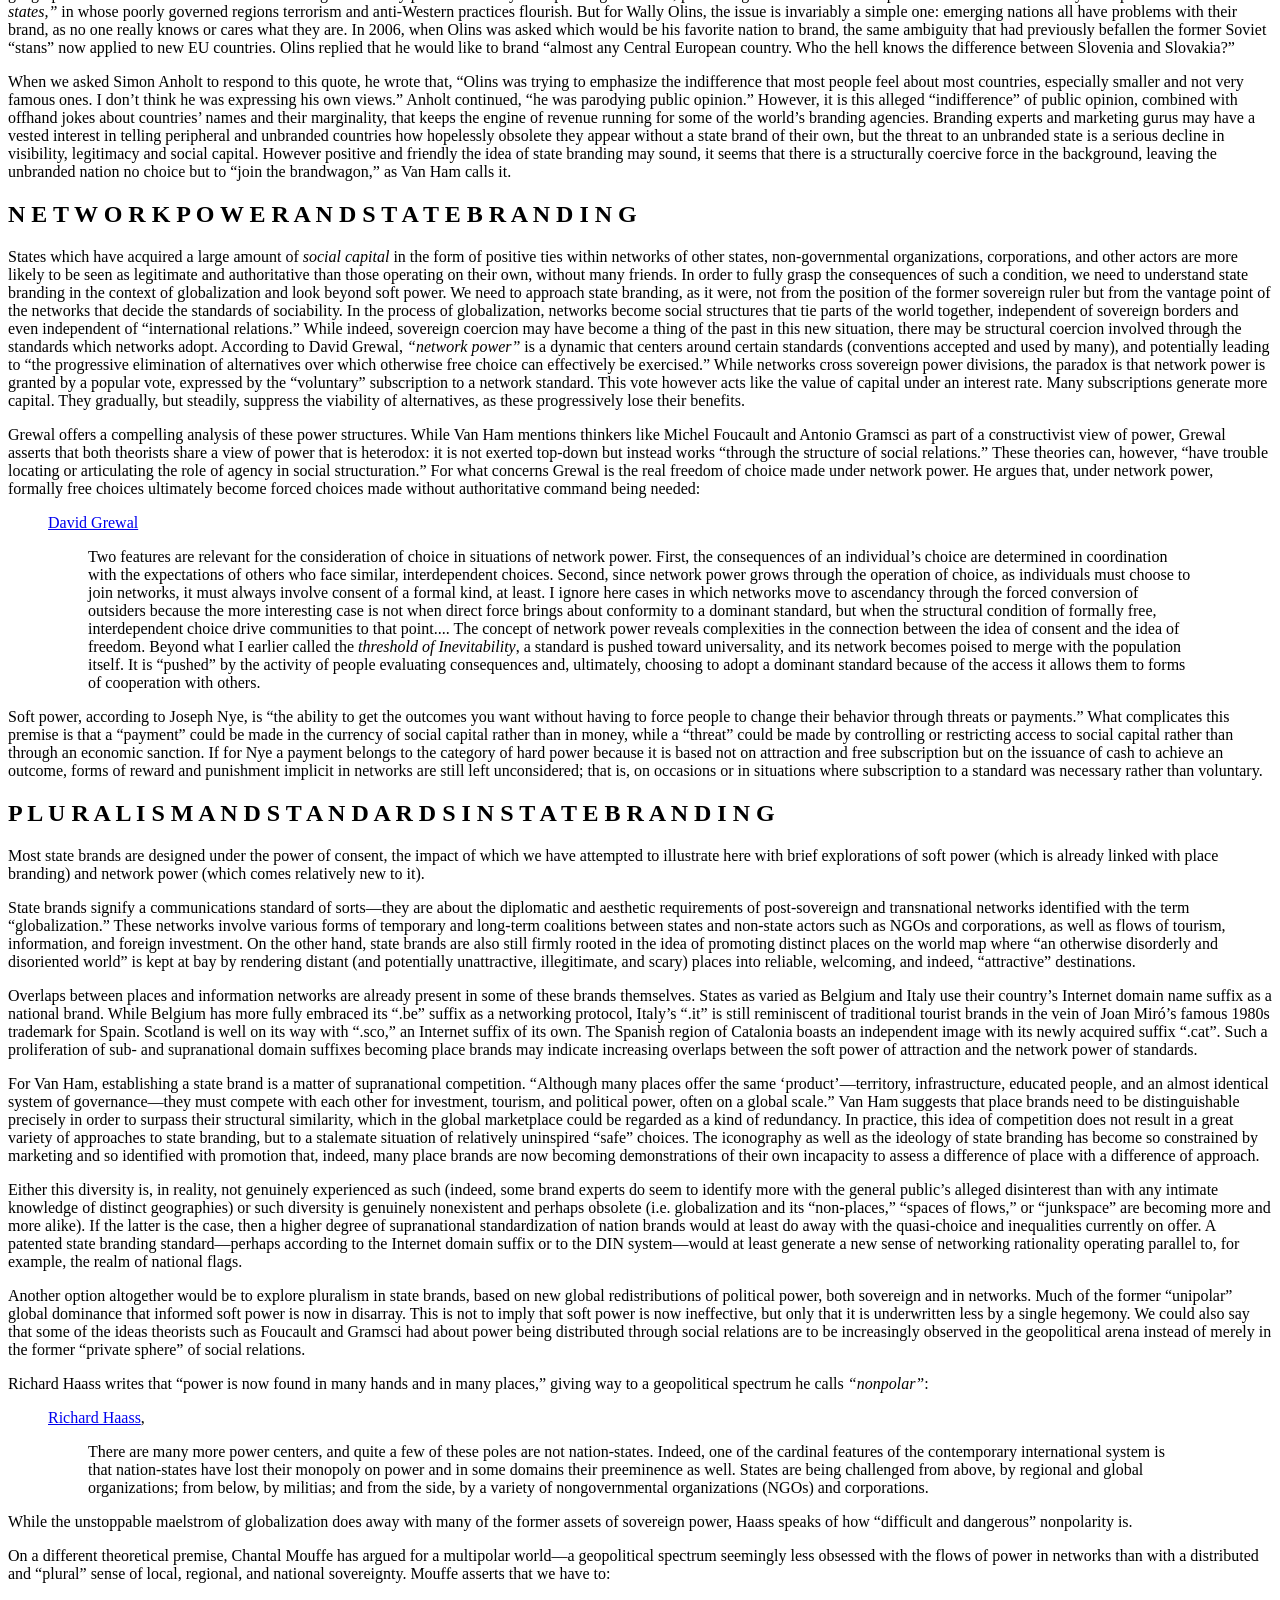
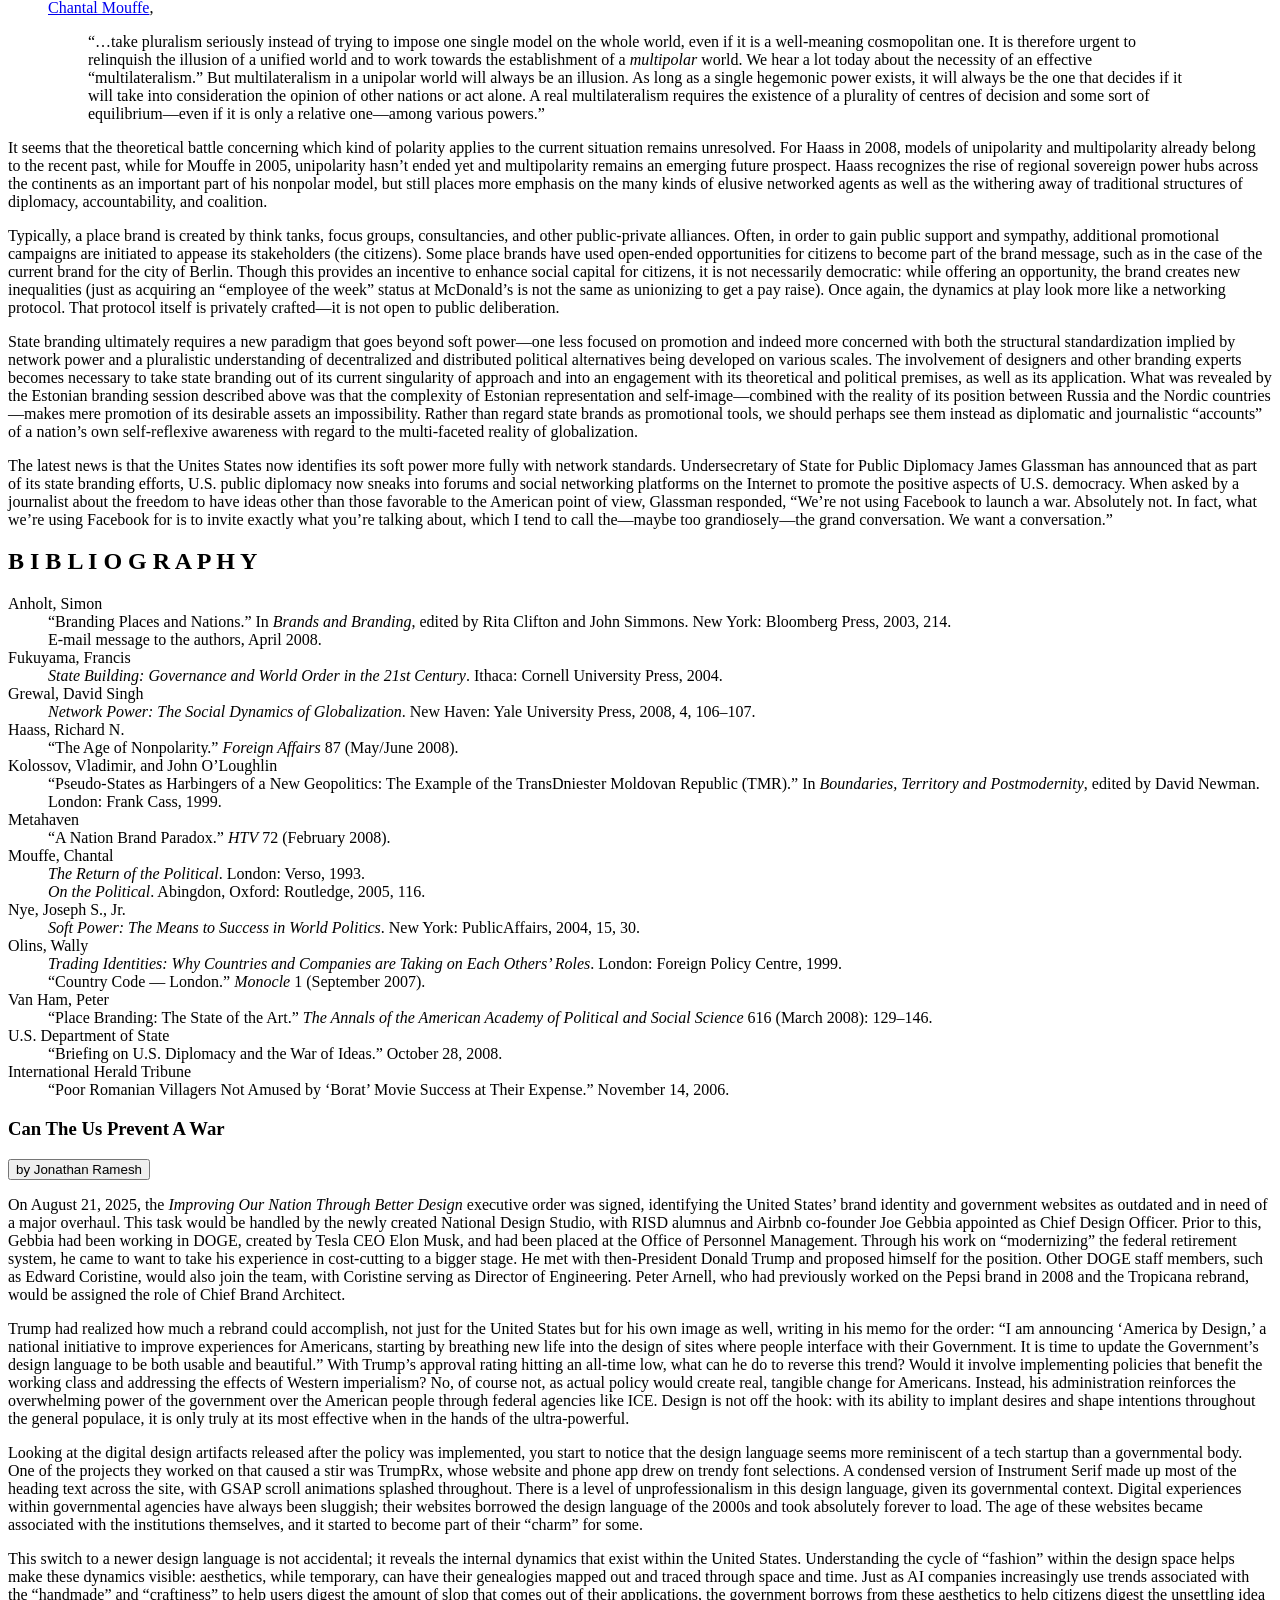
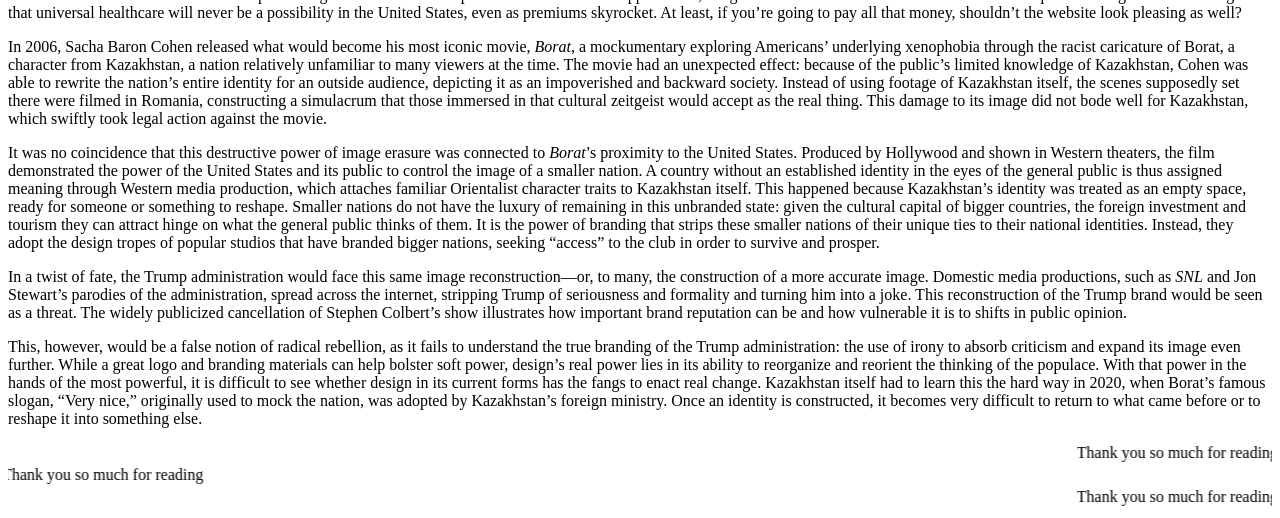
==== commit fdb59567: "add my reponse" ====
--- a/html/index.html
+++ b/html/index.html
@@ -5,7 +5,7 @@
     <meta name="viewport" content="width=device-width, initial-scale=1.0">
     <meta http-equiv="X-UA-Compatible" content="ie=edge">
     <title>My Website</title>
-    <link rel="stylesheet" href="./style.css">
+    <link rel="stylesheet" href="../css/styles.css">
     <link rel="icon" href="./favicon.ico" type="image/x-icon">
   </head>
   <body>
@@ -446,6 +446,56 @@
     <dd>“Poor Romanian Villagers Not Amused by ‘Borat’ Movie Success at Their Expense.” November 14, 2006.</dd>
   </dl>
 </section>
+
+<section>
+
+
+
+
+
+  
+
+<section class = "header">
+    <div class ="article-title">
+          <h1 class = "main-title">Can The Us Prevent A War</h1>
+    </div>
+    <div cass = "article-author">
+      <button  class = "author"> by Jonathan Ramesh</button>
+    </div>
+</section>
+
+<div class="article-body">
+
+  <p>On August 21, 2025, the <cite>Improving Our Nation Through Better Design</cite> executive order was signed, identifying the United States’ brand identity and government websites as outdated and in need of a major overhaul. This task would be handled by the newly created National Design Studio, with RISD alumnus and Airbnb co-founder Joe Gebbia appointed as Chief Design Officer. Prior to this, Gebbia had been working in DOGE, created by Tesla CEO Elon Musk, and had been placed at the Office of Personnel Management. Through his work on “modernizing” the federal retirement system, he came to want to take his experience in cost-cutting to a bigger stage. He met with then-President Donald Trump and proposed himself for the position. Other DOGE staff members, such as Edward Coristine, would also join the team, with Coristine serving as Director of Engineering. Peter Arnell, who had previously worked on the Pepsi brand in 2008 and the Tropicana rebrand, would be assigned the role of Chief Brand Architect.</p>
+
+  <p>Trump had realized how much a rebrand could accomplish, not just for the United States but for his own image as well, writing in his memo for the order: “I am announcing ‘America by Design,’ a national initiative to improve experiences for Americans, starting by breathing new life into the design of sites where people interface with their Government. It is time to update the Government’s design language to be both usable and beautiful.” With Trump’s approval rating hitting an all-time low, what can he do to reverse this trend? Would it involve implementing policies that benefit the working class and addressing the effects of Western imperialism? No, of course not, as actual policy would create real, tangible change for Americans. Instead, his administration reinforces the overwhelming power of the government over the American people through federal agencies like ICE. Design is not off the hook: with its ability to implant desires and shape intentions throughout the general populace, it is only truly at its most effective when in the hands of the ultra-powerful.</p>
+
+  <p>Looking at the digital design artifacts released after the policy was implemented, you start to notice that the design language seems more reminiscent of a tech startup than a governmental body. One of the projects they worked on that caused a stir was TrumpRx, whose website and phone app drew on trendy font selections. A condensed version of Instrument Serif made up most of the heading text across the site, with GSAP scroll animations splashed throughout. There is a level of unprofessionalism in this design language, given its governmental context. Digital experiences within governmental agencies have always been sluggish; their websites borrowed the design language of the 2000s and took absolutely forever to load. The age of these websites became associated with the institutions themselves, and it started to become part of their “charm” for some.</p>
+
+  <p>This switch to a newer design language is not accidental; it reveals the internal dynamics that exist within the United States. Understanding the cycle of “fashion” within the design space helps make these dynamics visible: aesthetics, while temporary, can have their genealogies mapped out and traced through space and time. Just as AI companies increasingly use trends associated with the “handmade” and “craftiness” to help users digest the amount of slop that comes out of their applications, the government borrows from these aesthetics to help citizens digest the unsettling idea that universal healthcare will never be a possibility in the United States, even as premiums skyrocket. At least, if you’re going to pay all that money, shouldn’t the website look pleasing as well?</p>
+
+  <p>In 2006, Sacha Baron Cohen released what would become his most iconic movie, <cite>Borat</cite>, a mockumentary exploring Americans’ underlying xenophobia through the racist caricature of Borat, a character from Kazakhstan, a nation relatively unfamiliar to many viewers at the time. The movie had an unexpected effect: because of the public’s limited knowledge of Kazakhstan, Cohen was able to rewrite the nation’s entire identity for an outside audience, depicting it as an impoverished and backward society. Instead of using footage of Kazakhstan itself, the scenes supposedly set there were filmed in Romania, constructing a simulacrum that those immersed in that cultural zeitgeist would accept as the real thing. This damage to its image did not bode well for Kazakhstan, which swiftly took legal action against the movie.</p>
+
+  <p>It was no coincidence that this destructive power of image erasure was connected to <cite>Borat</cite>’s proximity to the United States. Produced by Hollywood and shown in Western theaters, the film demonstrated the power of the United States and its public to control the image of a smaller nation. A country without an established identity in the eyes of the general public is thus assigned meaning through Western media production, which attaches familiar Orientalist character traits to Kazakhstan itself. This happened because Kazakhstan’s identity was treated as an empty space, ready for someone or something to reshape. Smaller nations do not have the luxury of remaining in this unbranded state: given the cultural capital of bigger countries, the foreign investment and tourism they can attract hinge on what the general public thinks of them. It is the power of branding that strips these smaller nations of their unique ties to their national identities. Instead, they adopt the design tropes of popular studios that have branded bigger nations, seeking “access” to the club in order to survive and prosper.</p>
+
+  <p>In a twist of fate, the Trump administration would face this same image reconstruction—or, to many, the construction of a more accurate image. Domestic media productions, such as <cite>SNL</cite> and Jon Stewart’s parodies of the administration, spread across the internet, stripping Trump of seriousness and formality and turning him into a joke. This reconstruction of the Trump brand would be seen as a threat. The widely publicized cancellation of Stephen Colbert’s show illustrates how important brand reputation can be and how vulnerable it is to shifts in public opinion.</p>
+
+  <p>This, however, would be a false notion of radical rebellion, as it fails to understand the true branding of the Trump administration: the use of irony to absorb criticism and expand its image even further. While a great logo and branding materials can help bolster soft power, design’s real power lies in its ability to reorganize and reorient the thinking of the populace. With that power in the hands of the most powerful, it is difficult to see whether design in its current forms has the fangs to enact real change. Kazakhstan itself had to learn this the hard way in 2020, when Borat’s famous slogan, “Very nice,” originally used to mock the nation, was adopted by Kazakhstan’s foreign ministry. Once an identity is constructed, it becomes very difficult to return to what came before or to reshape it into something else.</p>
+
+</div>
+
+
+
+
+
+</section>
+
+
+
+
+
+
+
       <div class = graident-header>
 <marquee behavior="scroll" direction="left" scrollamount="6">
  Thank you so much for reading Thank you so much for reading Thank you so much for reading Thank you so much for reading Thank you so much for reading Thank you so much for reading Thank you so much for reading Thank you so much for reading Thank you so much for reading Thank you so much for reading Thank you so much for reading
--- a/css/styles.css
+++ b/css/styles.css
@@ -0,0 +1,3 @@
+
+
+
